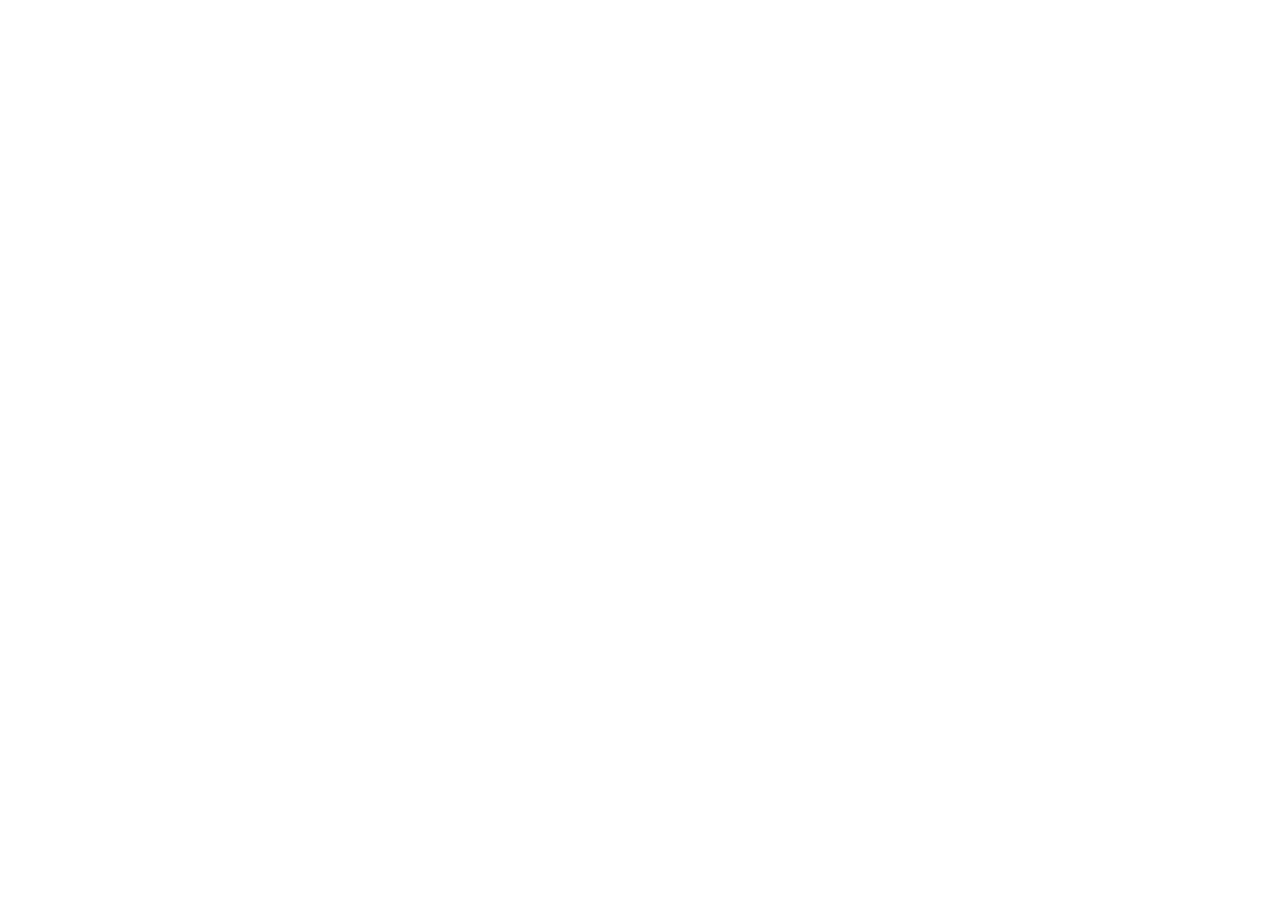
==== html/index.html @ 812bd892 "Initial commit" ====
<!DOCTYPE html>
<html lang="en">
<head>
    <meta charset="UTF-8">
    <meta name="viewport" content="width=device-width, initial-scale=1.0">
    <title>QBCore HUD - Settings Menu</title>
    <link href="https://fonts.googleapis.com/css2?family=Orbitron:wght@400;700;900&display=swap" rel="stylesheet">
    <link rel="stylesheet" href="https://cdnjs.cloudflare.com/ajax/libs/font-awesome/6.0.0/css/all.min.css">
    <style>
        * {
            margin: 0;
            padding: 0;
            box-sizing: border-box;
        }

        body {
            background: transparent;
            font-family: 'Orbitron', monospace;
            color: white;
            overflow: hidden;
            width: 100vw;
            height: 100vh;
            display: flex;
            justify-content: center;
            align-items: center;
        }

        /* Settings Menu Container */
        .settings-menu {
            width: 600px;
            height: 700px;
            background: linear-gradient(145deg, #0a0a0a, #1a1a1a);
            border: 3px solid transparent;
            border-radius: 20px;
            position: relative;
            box-shadow: 
                0 0 40px rgba(176, 38, 255, 0.5),
                inset 0 0 30px rgba(0, 255, 255, 0.1);
            animation: menuGlow 4s ease-in-out infinite alternate;
            overflow: hidden;
            display: none;
        }

        .settings-menu::before {
            content: '';
            position: absolute;
            top: -3px;
            left: -3px;
            right: -3px;
            bottom: -3px;
            background: linear-gradient(45deg, #B026FF, #0ff, #B026FF, #0ff);
            border-radius: 20px;
            z-index: -1;
            animation: borderShift 5s ease-in-out infinite;
        }

        @keyframes menuGlow {
            0% { box-shadow: 0 0 40px rgba(176, 38, 255, 0.5), inset 0 0 30px rgba(0, 255, 255, 0.1); }
            100% { box-shadow: 0 0 60px rgba(0, 255, 255, 0.7), inset 0 0 40px rgba(176, 38, 255, 0.2); }
        }

        @keyframes borderShift {
            0%, 100% { background: linear-gradient(45deg, #B026FF, #0ff, #B026FF, #0ff); }
            50% { background: linear-gradient(45deg, #0ff, #B026FF, #0ff, #B026FF); }
        }

        /* Header */
        .menu-header {
            padding: 25px 30px;
            border-bottom: 2px solid rgba(0, 255, 255, 0.3);
            display: flex;
            justify-content: space-between;
            align-items: center;
            background: linear-gradient(90deg, rgba(176, 38, 255, 0.1), transparent, rgba(0, 255, 255, 0.1));
            position: relative;
        }

        .menu-header::after {
            content: '';
            position: absolute;
            bottom: 0;
            left: -100%;
            width: 100%;
            height: 2px;
            background: linear-gradient(90deg, transparent, #0ff, transparent);
            animation: scanLine 3s linear infinite;
        }

        @keyframes scanLine {
            0% { left: -100%; }
            100% { left: 100%; }
        }

        .menu-title {
            font-size: 28px;
            font-weight: 900;
            letter-spacing: 3px;
            text-transform: uppercase;
            background: linear-gradient(45deg, #B026FF, #0ff);
            background-clip: text;
            -webkit-background-clip: text;
            -webkit-text-fill-color: transparent;
            text-shadow: 0 0 20px rgba(176, 38, 255, 0.8);
        }

        .close-btn {
            background: transparent;
            border: 2px solid #ff4444;
            color: #ff4444;
            width: 45px;
            height: 45px;
            border-radius: 10px;
            cursor: pointer;
            font-size: 18px;
            transition: all 0.3s ease;
            display: flex;
            align-items: center;
            justify-content: center;
        }

        .close-btn:hover {
            background: #ff4444;
            color: white;
            box-shadow: 0 0 20px rgba(255, 68, 68, 0.6);
            transform: scale(1.1);
        }

        /* Menu Content */
        .menu-content {
            padding: 25px 30px;
            height: 520px;
            overflow-y: auto;
        }

        /* Settings Sections */
        .settings-section {
            margin-bottom: 30px;
            padding: 20px;
            background: rgba(0, 0, 0, 0.3);
            border: 1px solid rgba(176, 38, 255, 0.2);
            border-radius: 15px;
            position: relative;
            transition: all 0.3s ease;
        }

        .settings-section:hover {
            border-color: rgba(176, 38, 255, 0.5);
            box-shadow: 0 0 15px rgba(176, 38, 255, 0.2);
        }

        .section-title {
            font-size: 18px;
            font-weight: 700;
            color: #0ff;
            text-transform: uppercase;
            letter-spacing: 2px;
            margin-bottom: 15px;
            text-shadow: 0 0 10px #0ff;
            display: flex;
            align-items: center;
            gap: 10px;
        }

        .section-title i {
            font-size: 20px;
            color: #B026FF;
        }

        /* Setting Items */
        .setting-item {
            display: flex;
            justify-content: space-between;
            align-items: center;
            padding: 12px 0;
            border-bottom: 1px solid rgba(255, 255, 255, 0.1);
        }

        .setting-item:last-child {
            border-bottom: none;
        }

        .setting-label {
            font-size: 14px;
            color: #fff;
            font-weight: 500;
            text-transform: uppercase;
            letter-spacing: 1px;
        }

        .setting-description {
            font-size: 11px;
            color: rgba(255, 255, 255, 0.6);
            margin-top: 3px;
        }

        /* Toggle Switch */
        .toggle-switch {
            position: relative;
            width: 60px;
            height: 30px;
            background: rgba(255, 255, 255, 0.1);
            border-radius: 15px;
            cursor: pointer;
            transition: all 0.3s ease;
            border: 2px solid rgba(255, 255, 255, 0.2);
        }

        .toggle-switch.active {
            background: linear-gradient(45deg, #B026FF, #0ff);
            border-color: #0ff;
            box-shadow: 0 0 15px rgba(0, 255, 255, 0.4);
        }

        .toggle-slider {
            position: absolute;
            top: 2px;
            left: 2px;
            width: 22px;
            height: 22px;
            background: white;
            border-radius: 50%;
            transition: all 0.3s ease;
            box-shadow: 0 2px 4px rgba(0, 0, 0, 0.2);
        }

        .toggle-switch.active .toggle-slider {
            transform: translateX(28px);
            box-shadow: 0 0 10px rgba(255, 255, 255, 0.8);
        }

        /* Dropdown Select */
        .custom-select {
            position: relative;
            min-width: 150px;
        }

        .select-button {
            background: linear-gradient(145deg, #1a1a1a, #0a0a0a);
            border: 2px solid #B026FF;
            color: white;
            padding: 8px 15px;
            border-radius: 8px;
            cursor: pointer;
            font-family: 'Orbitron', monospace;
            font-size: 12px;
            text-transform: uppercase;
            letter-spacing: 1px;
            transition: all 0.3s ease;
            display: flex;
            justify-content: space-between;
            align-items: center;
            gap: 10px;
        }

        .select-button:hover {
            border-color: #0ff;
            box-shadow: 0 0 15px rgba(0, 255, 255, 0.3);
        }

        .select-dropdown {
            position: absolute;
            top: 100%;
            left: 0;
            right: 0;
            background: linear-gradient(145deg, #1a1a1a, #0a0a0a);
            border: 2px solid #B026FF;
            border-radius: 8px;
            margin-top: 5px;
            z-index: 1000;
            display: none;
            max-height: 200px;
            overflow-y: auto;
        }

        .select-dropdown.open {
            display: block;
            animation: dropdownSlide 0.3s ease;
        }

        @keyframes dropdownSlide {
            from { opacity: 0; transform: translateY(-10px); }
            to { opacity: 1; transform: translateY(0); }
        }

        .select-option {
            padding: 10px 15px;
            color: white;
            cursor: pointer;
            font-size: 12px;
            text-transform: uppercase;
            letter-spacing: 1px;
            transition: all 0.3s ease;
            border-bottom: 1px solid rgba(255, 255, 255, 0.1);
        }

        .select-option:last-child {
            border-bottom: none;
        }

        .select-option:hover {
            background: rgba(176, 38, 255, 0.2);
            color: #0ff;
        }

        .select-option.selected {
            background: linear-gradient(45deg, #B026FF, #0ff);
            color: white;
        }

        /* Slider */
        .range-slider {
            position: relative;
            width: 150px;
            height: 6px;
            background: rgba(255, 255, 255, 0.1);
            border-radius: 3px;
            overflow: hidden;
        }

        .range-input {
            -webkit-appearance: none;
            width: 100%;
            height: 6px;
            background: transparent;
            outline: none;
            position: relative;
            z-index: 2;
        }

        .range-input::-webkit-slider-thumb {
            -webkit-appearance: none;
            width: 18px;
            height: 18px;
            background: linear-gradient(45deg, #B026FF, #0ff);
            border-radius: 50%;
            cursor: pointer;
            box-shadow: 0 0 10px rgba(176, 38, 255, 0.6);
        }

        .range-fill {
            position: absolute;
            top: 0;
            left: 0;
            height: 100%;
            background: linear-gradient(45deg, #B026FF, #0ff);
            transition: width 0.3s ease;
            border-radius: 3px;
        }

        .range-value {
            position: absolute;
            top: -25px;
            left: 50%;
            transform: translateX(-50%);
            font-size: 10px;
            color: #0ff;
            font-weight: 700;
        }

        /* Action Buttons */
        .action-buttons {
            display: flex;
            gap: 15px;
            justify-content: center;
            padding: 20px 0;
            border-top: 2px solid rgba(176, 38, 255, 0.3);
            margin-top: 20px;
        }

        .action-btn {
            background: linear-gradient(145deg, #1a1a1a, #0a0a0a);
            border: 2px solid #B026FF;
            color: white;
            padding: 12px 25px;
            border-radius: 10px;
            cursor: pointer;
            font-family: 'Orbitron', monospace;
            font-size: 12px;
            text-transform: uppercase;
            letter-spacing: 1px;
            font-weight: 700;
            transition: all 0.3s ease;
            min-width: 120px;
        }

        .action-btn:hover {
            border-color: #0ff;
            box-shadow: 0 0 20px rgba(0, 255, 255, 0.4);
            transform: translateY(-2px);
        }

        .action-btn.primary {
            background: linear-gradient(45deg, #B026FF, #0ff);
            border-color: transparent;
        }

        .action-btn.primary:hover {
            box-shadow: 0 0 25px rgba(176, 38, 255, 0.6);
            transform: translateY(-3px) scale(1.05);
        }

        /* Scrollbar Styling */
        .menu-content::-webkit-scrollbar {
            width: 8px;
        }

        .menu-content::-webkit-scrollbar-track {
            background: rgba(0, 0, 0, 0.3);
            border-radius: 4px;
        }

        .menu-content::-webkit-scrollbar-thumb {
            background: linear-gradient(45deg, #B026FF, #0ff);
            border-radius: 4px;
        }

        .menu-content::-webkit-scrollbar-thumb:hover {
            background: linear-gradient(45deg, #0ff, #B026FF);
        }

        /* Hidden State */
        .hidden {
            display: none !important;
        }

        /* Responsive Design */
        @media (max-width: 700px) {
            .settings-menu {
                width: 90vw;
                height: 80vh;
            }
            
            .menu-header {
                padding: 20px 25px;
            }
            
            .menu-content {
                padding: 20px 25px;
                height: calc(80vh - 180px);
            }
        }

        @media (max-width: 600px) {
            .setting-item {
                flex-direction: column;
                align-items: flex-start;
                gap: 10px;
            }
            
            .action-buttons {
                flex-direction: column;
            }
        }
    </style>
</head>
<body>
    <div class="settings-menu" id="settingsMenu">
        <!-- Header -->
        <div class="menu-header">
            <div class="menu-title">
                <i class="fas fa-cogs"></i> HUD Settings
            </div>
            <button class="close-btn" id="closeBtn">
                <i class="fas fa-times"></i>
            </button>
        </div>

        <!-- Menu Content -->
        <div class="menu-content">
            <!-- HUD Modules Section -->
            <div class="settings-section">
                <div class="section-title">
                    <i class="fas fa-th-large"></i>
                    HUD Modules
                </div>
                
                <div class="setting-item">
                    <div>
                        <div class="setting-label">Health Display</div>
                        <div class="setting-description">Show health, armor, hunger, thirst bars</div>
                    </div>
                    <div class="toggle-switch active" data-setting="health">
                        <div class="toggle-slider"></div>
                    </div>
                </div>

                <div class="setting-item">
                    <div>
                        <div class="setting-label">Status Icons</div>
                        <div class="setting-description">Voice, radio, armed status indicators</div>
                    </div>
                    <div class="toggle-switch active" data-setting="status">
                        <div class="toggle-slider"></div>
                    </div>
                </div>

                <div class="setting-item">
                    <div>
                        <div class="setting-label">Time & Weather</div>
                        <div class="setting-description">Current time and weather display</div>
                    </div>
                    <div class="toggle-switch active" data-setting="time">
                        <div class="toggle-slider"></div>
                    </div>
                </div>

                <div class="setting-item">
                    <div>
                        <div class="setting-label">Minimap Interface</div>
                        <div class="setting-description">Location and status overview</div>
                    </div>
                    <div class="toggle-switch active" data-setting="minimap">
                        <div class="toggle-slider"></div>
                    </div>
                </div>

                <div class="setting-item">
                    <div>
                        <div class="setting-label">GPS Navigation</div>
                        <div class="setting-description">GPS HUD with voice indicators</div>
                    </div>
                    <div class="toggle-switch active" data-setting="gps">
                        <div class="toggle-slider"></div>
                    </div>
                </div>
            </div>

            <!-- Appearance Section -->
            <div class="settings-section">
                <div class="section-title">
                    <i class="fas fa-palette"></i>
                    Appearance
                </div>

                <div class="setting-item">
                    <div>
                        <div class="setting-label">Theme</div>
                        <div class="setting-description">Choose HUD color scheme</div>
                    </div>
                    <div class="custom-select">
                        <div class="select-button" id="themeSelect">
                            <span>Neon Magenta</span>
                            <i class="fas fa-chevron-down"></i>
                        </div>
                        <div class="select-dropdown" id="themeDropdown">
                            <div class="select-option selected" data-value="neon-magenta">Neon Magenta</div>
                            <div class="select-option" data-value="neon-cyan">Neon Cyan</div>
                            <div class="select-option" data-value="synthwave">Synthwave</div>
                            <div class="select-option" data-value="matrix">Matrix Green</div>
                            <div class="select-option" data-value="classic">Classic Blue</div>
                        </div>
                    </div>
                </div>

                <div class="setting-item">
                    <div>
                        <div class="setting-label">HUD Scale</div>
                        <div class="setting-description">Overall size of HUD elements</div>
                    </div>
                    <div class="range-slider">
                        <input type="range" class="range-input" min="50" max="150" value="100" id="scaleSlider">
                        <div class="range-fill" style="width: 50%"></div>
                        <div class="range-value">100%</div>
                    </div>
                </div>

                <div class="setting-item">
                    <div>
                        <div class="setting-label">Opacity</div>
                        <div class="setting-description">Transparency of HUD elements</div>
                    </div>
                    <div class="range-slider">
                        <input type="range" class="range-input" min="30" max="100" value="90" id="opacitySlider">
                        <div class="range-fill" style="width: 85%"></div>
                        <div class="range-value">90%</div>
                    </div>
                </div>
            </div>

            <!-- Position Section -->
            <div class="settings-section">
                <div class="section-title">
                    <i class="fas fa-arrows-alt"></i>
                    Position
                </div>

                <div class="setting-item">
                    <div>
                        <div class="setting-label">GPS HUD Position</div>
                        <div class="setting-description">Where to display GPS navigation</div>
                    </div>
                    <div class="custom-select">
                        <div class="select-button" id="gpsPositionSelect">
                            <span>Bottom Left</span>
                            <i class="fas fa-chevron-down"></i>
                        </div>
                        <div class="select-dropdown" id="gpsPositionDropdown">
                            <div class="select-option selected" data-value="bottom-left">Bottom Left</div>
                            <div class="select-option" data-value="bottom-right">Bottom Right</div>
                            <div class="select-option" data-value="top-left">Top Left</div>
                            <div class="select-option" data-value="top-right">Top Right</div>
                        </div>
                    </div>
                </div>

                <div class="setting-item">
                    <div>
                        <div class="setting-label">Minimap Position</div>
                        <div class="setting-description">Where to display minimap interface</div>
                    </div>
                    <div class="custom-select">
                        <div class="select-button" id="minimapPositionSelect">
                            <span>Bottom Left</span>
                            <i class="fas fa-chevron-down"></i>
                        </div>
                        <div class="select-dropdown" id="minimapPositionDropdown">
                            <div class="select-option selected" data-value="bottom-left">Bottom Left</div>
                            <div class="select-option" data-value="bottom-right">Bottom Right</div>
                            <div class="select-option" data-value="top-left">Top Left</div>
                            <div class="select-option" data-value="top-right">Top Right</div>
                        </div>
                    </div>
                </div>
            </div>

            <!-- Performance Section -->
            <div class="settings-section">
                <div class="section-title">
                    <i class="fas fa-tachometer-alt"></i>
                    Performance
                </div>

                <div class="setting-item">
                    <div>
                        <div class="setting-label">Performance Mode</div>
                        <div class="setting-description">Reduce animations for better FPS</div>
                    </div>
                    <div class="toggle-switch" data-setting="performance">
                        <div class="toggle-slider"></div>
                    </div>
                </div>

                <div class="setting-item">
                    <div>
                        <div class="setting-label">Reduced Effects</div>
                        <div class="setting-description">Disable glow and scan effects</div>
                    </div>
                    <div class="toggle-switch" data-setting="reduced-effects">
                        <div class="toggle-slider"></div>
                    </div>
                </div>
            </div>
        </div>

        <!-- Action Buttons -->
        <div class="action-buttons">
            <button class="action-btn" id="resetBtn">
                <i class="fas fa-undo"></i> Reset to Default
            </button>
            <button class="action-btn primary" id="saveBtn">
                <i class="fas fa-save"></i> Save Settings
            </button>
        </div>
    </div>

    <script>
        // HUD Settings Controller
        class HUDSettingsController {
            constructor() {
                this.settings = {
                    modules: {
                        health: true,
                        status: true,
                        time: true,
                        minimap: true,
                        gps: true
                    },
                    theme: 'neon-magenta',
                    scale: 100,
                    opacity: 90,
                    positions: {
                        gps: 'bottom-left',
                        minimap: 'bottom-left'
                    },
                    performance: {
                        performanceMode: false,
                        reducedEffects: false
                    }
                };
                
                this.init();
            }
            
            init() {
                this.setupEventListeners();
                this.loadSettings();
                this.updateUI();
            }
            
            setupEventListeners() {
                // Close button
                document.getElementById('closeBtn').addEventListener('click', () => {
                    this.closeMenu();
                });
                
                // Toggle switches
                document.querySelectorAll('.toggle-switch').forEach(toggle => {
                    toggle.addEventListener('click', () => {
                        this.toggleSetting(toggle);
                    });
                });
                
                // Custom selects
                this.setupCustomSelects();
                
                // Range sliders
                this.setupRangeSliders();
                
                // Action buttons
                document.getElementById('saveBtn').addEventListener('click', () => {
                    this.saveSettings();
                });
                
                document.getElementById('resetBtn').addEventListener('click', () => {
                    this.resetSettings();
                });
                
                // FiveM events
                window.addEventListener('message', (event) => {
                    this.handleMessage(event.data);
                });
                
                // Close on ESC
                document.addEventListener('keydown', (event) => {
                    if (event.key === 'Escape') {
                        this.closeMenu();
                    }
                });
            }
            
            setupCustomSelects() {
                document.querySelectorAll('.custom-select').forEach(select => {
                    const button = select.querySelector('.select-button');
                    const dropdown = select.querySelector('.select-dropdown');
                    
                    button.addEventListener('click', () => {
                        dropdown.classList.toggle('open');
                    });
                    
                    dropdown.querySelectorAll('.select-option').forEach(option => {
                        option.addEventListener('click', () => {
                            this.selectOption(select, option);
                        });
                    });
                });
                
                // Close dropdowns when clicking outside
                document.addEventListener('click', (event) => {
                    if (!event.target.closest('.custom-select')) {
                        document.querySelectorAll('.select-dropdown').forEach(dropdown => {
                            dropdown.classList.remove('open');
                        });
                    }
                });
            }
            
            setupRangeSliders() {
                document.querySelectorAll('.range-slider').forEach(slider => {
                    const input = slider.querySelector('.range-input');
                    const fill = slider.querySelector('.range-fill');
                    const value = slider.querySelector('.range-value');
                    
                    input.addEventListener('input', () => {
                        const percent = ((input.value - input.min) / (input.max - input.min)) * 100;
                        fill.style.width = percent + '%';
                        value.textContent = input.value + '%';
                        value.style.left = percent + '%';
                        
                        // Update settings
                        if (input.id === 'scaleSlider') {
                            this.settings.scale = parseInt(input.value);
                        } else if (input.id === 'opacitySlider') {
                            this.settings.opacity = parseInt(input.value);
                        }
                    });
                });
            }
            
            toggleSetting(toggle) {
                const setting = toggle.dataset.setting;
                const isActive = toggle.classList.contains('active');
                
                if (isActive) {
                    toggle.classList.remove('active');
                } else {
                    toggle.classList.add('active');
                }
                
                // Update settings object
                if (this.settings.modules.hasOwnProperty(setting)) {
                    this.settings.modules[setting] = !isActive;
                } else if (this.settings.performance.hasOwnProperty(setting)) {
                    this.settings.performance[setting] = !isActive;
                } else {
                    this.settings.performance[setting.replace('-', '')] = !isActive;
                }
            }
            
            selectOption(select, option) {
                const selectId = select.querySelector('.select-button').id;
                const value = option.dataset.value;
                const text = option.textContent;
                
                // Update UI
                select.querySelector('.select-button span').textContent = text;
                select.querySelectorAll('.select-option').forEach(opt => {
                    opt.classList.remove('selected');
                });
                option.classList.add('selected');
                select.querySelector('.select-dropdown').classList.remove('open');
                
                // Update settings
                if (selectId === 'themeSelect') {
                    this.settings.theme = value;
                } else if (selectId === 'gpsPositionSelect') {
                    this.settings.positions.gps = value;
                } else if (selectId === 'minimapPositionSelect') {
                    this.settings.positions.minimap = value;
                }
            }
            
            handleMessage(data) {
                switch(data.action) {
                    case 'openSettings':
                        this.openMenu();
                        break;
                    case 'closeSettings':
                        this.closeMenu();
                        break;
                    case 'loadSettings':
                        this.settings = { ...this.settings, ...data.settings };
                        this.updateUI();
                        break;
                }
            }
            
            openMenu() {
                const menu = document.getElementById('settingsMenu');
                menu.style.display = 'block';
                document.body.style.cursor = 'auto';
            }
            
            closeMenu() {
                const menu = document.getElementById('settingsMenu');
                menu.style.display = 'none';
                this.postToFiveM({ action: 'closeSettings' });
            }
            
            saveSettings() {
                this.postToFiveM({ 
                    action: 'saveSettings', 
                    settings: this.settings 
                });
                
                // Show save confirmation
                const saveBtn = document.getElementById('saveBtn');
                const originalText = saveBtn.innerHTML;
                saveBtn.innerHTML = '<i class="fas fa-check"></i> Saved!';
                saveBtn.style.background = 'linear-gradient(45deg, #00ff41, #66bb6a)';
                
                setTimeout(() => {
                    saveBtn.innerHTML = originalText;
                    saveBtn.style.background = 'linear-gradient(45deg, #B026FF, #0ff)';
                }, 2000);
            }
            
            resetSettings() {
                // Reset to defaults
                this.settings = {
                    modules: {
                        health: true,
                        status: true,
                        time: true,
                        minimap: true,
                        gps: true
                    },
                    theme: 'neon-magenta',
                    scale: 100,
                    opacity: 90,
                    positions: {
                        gps: 'bottom-left',
                        minimap: 'bottom-left'
                    },
                    performance: {
                        performanceMode: false,
                        reducedEffects: false
                    }
                };
                
                this.updateUI();
                this.postToFiveM({ action: 'resetSettings' });
            }
            
            updateUI() {
                // Update toggles
                Object.entries(this.settings.modules).forEach(([key, value]) => {
                    const toggle = document.querySelector(`[data-setting="${key}"]`);
                    if (toggle) {
                        toggle.classList.toggle('active', value);
                    }
                });
                
                Object.entries(this.settings.performance).forEach(([key, value]) => {
                    const toggle = document.querySelector(`[data-setting="${key}"], [data-setting="${key.replace(/([A-Z])/g, '-$1').toLowerCase()}"]`);
                    if (toggle) {
                        toggle.classList.toggle('active', value);
                    }
                });
                
                // Update selects
                this.updateSelect('themeSelect', this.settings.theme);
                this.updateSelect('gpsPositionSelect', this.settings.positions.gps);
                this.updateSelect('minimapPositionSelect', this.settings.positions.minimap);
                
                // Update sliders
                this.updateSlider('scaleSlider', this.settings.scale);
                this.updateSlider('opacitySlider', this.settings.opacity);
            }
            
            updateSelect(selectId, value) {
                const select = document.getElementById(selectId).closest('.custom-select');
                const option = select.querySelector(`[data-value="${value}"]`);
                if (option) {
                    this.selectOption(select, option);
                }
            }
            
            updateSlider(sliderId, value) {
                const slider = document.getElementById(sliderId);
                if (slider) {
                    slider.value = value;
                    slider.dispatchEvent(new Event('input'));
                }
            }
            
            loadSettings() {
                this.postToFiveM({ action: 'getSettings' });
            }
            
            postToFiveM(data) {
                if (window.fetch) {
                    fetch(`https://${this.getResourceName()}/hudSettings`, {
                        method: 'POST',
                        headers: {
                            'Content-Type': 'application/json',
                        },
                        body: JSON.stringify(data)
                    }).catch(() => {}); // Ignore fetch errors in NUI
                }
            }
            
            getResourceName() {
                return window.location.hostname === 'nui-game-internal' ? 'qb-hud' : 'qb-hud';
            }
        }

        // Initialize Settings Controller
        const hudSettings = new HUDSettingsController();

        // Export for external access
        window.hudSettingsController = hudSettings;
    </script>
</body>
</html>
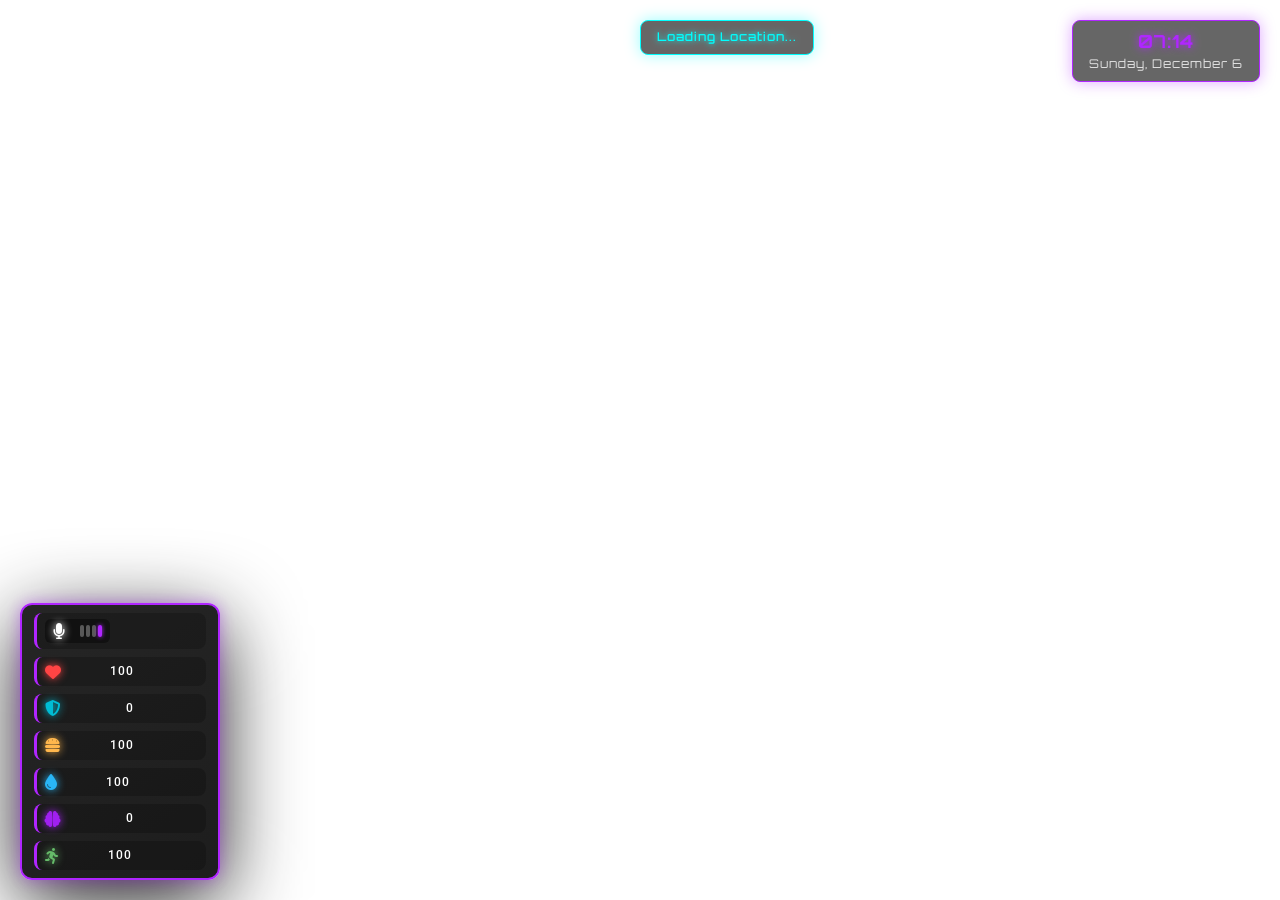
==== commit dc1da6a6: "0" ====
--- a/html/index.html
+++ b/html/index.html
@@ -3,688 +3,595 @@
 <head>
     <meta charset="UTF-8">
     <meta name="viewport" content="width=device-width, initial-scale=1.0">
-    <title>QBCore HUD - Settings Menu</title>
-    <link href="https://fonts.googleapis.com/css2?family=Orbitron:wght@400;700;900&display=swap" rel="stylesheet">
-    <link rel="stylesheet" href="https://cdnjs.cloudflare.com/ajax/libs/font-awesome/6.0.0/css/all.min.css">
+    <title>QBCore HUD - Neon Interface</title>
+    
+    <!-- Google Fonts -->
+    <link href="https://fonts.googleapis.com/css2?family=Orbitron:wght@400;700;900&family=Roboto:wght@300;400;500;700&display=swap" rel="stylesheet">
+    
+    <!-- FontAwesome Icons -->
+    <link rel="stylesheet" href="https://cdnjs.cloudflare.com/ajax/libs/font-awesome/6.4.0/css/all.min.css">
+    
+    <!-- Main Stylesheet -->
     <style>
-        * {
+        /* ================================================================
+           DESIGN-DNA IMPLEMENTATION - NEON SYSTEM
+           ================================================================ */
+        
+        :root {
+            /* Primary Color Scheme - Neon Magenta */
+            --primary: #B026FF;
+            --secondary: #0ff;
+            --accent: #FFD700;
+            --background: #1a1a1a;
+            --background-dark: #111;
+            --text-primary: #fff;
+            --text-secondary: #e0e0e0;
+            
+            /* Status Colors */
+            --health: #ff4444;
+            --armor: #00bcd4;
+            --hunger: #ffb74d;
+            --thirst: #29b6f6;
+            --stress: #a020f0;
+            --stamina: #66bb6a;
+            
+            /* Glow Effects */
+            --glow-primary: 0 0 15px rgba(176, 38, 255, 0.4);
+            --glow-secondary: 0 0 15px rgba(0, 255, 255, 0.4);
+            --glow-health: 0 0 10px rgba(255, 68, 68, 0.4);
+            --glow-armor: 0 0 10px rgba(0, 188, 212, 0.4);
+            
+            /* Animation Settings */
+            --transition-speed: 0.3s;
+            --scan-duration: 6s;
+            --hover-scale: 1.05;
+            --hover-translate: -2px;
+            
+            /* Layout */
+            --border-radius: 12px;
+            --padding: 8px 12px;
+            --margin: 12px;
+            --shadow: 0 20px 80px rgba(0, 0, 0, 0.9);
+        }
+        
+        /* Theme Variations */
+        .theme-neon-cyan {
+            --primary: #0ff;
+            --secondary: #B026FF;
+            --glow-primary: 0 0 15px rgba(0, 255, 255, 0.4);
+            --glow-secondary: 0 0 15px rgba(176, 38, 255, 0.4);
+        }
+        
+        .theme-synthwave {
+            --primary: #ff0080;
+            --secondary: #00ffff;
+            --accent: #ffff00;
+            --background: #1a0a1a;
+            --background-dark: #110511;
+        }
+        
+        .theme-classic {
+            --primary: #007acc;
+            --secondary: #666;
+            --accent: #ffa500;
+            --background: #2d2d2d;
+            --background-dark: #1e1e1e;
+        }
+        
+        /* ================================================================
+           BASE RESET & LAYOUT
+           ================================================================ */
+        
+        *, *::before, *::after {
+            box-sizing: border-box;
             margin: 0;
             padding: 0;
-            box-sizing: border-box;
-        }
-
-        body {
+        }
+        
+        html, body {
+            height: 100vh;
+            width: 100vw;
+            overflow: hidden;
+            font-family: 'Orbitron', sans-serif;
             background: transparent;
-            font-family: 'Orbitron', monospace;
-            color: white;
-            overflow: hidden;
+            user-select: none;
+            -webkit-user-select: none;
+            color: var(--text-primary);
+            font-size: 14px;
+            line-height: 1.4;
+        }
+        
+        #hud-container {
+            position: fixed;
+            top: 0;
+            left: 0;
             width: 100vw;
             height: 100vh;
+            pointer-events: none;
+            z-index: 1000;
+            font-weight: 400;
+            letter-spacing: 1px;
+        }
+        
+        #hud-container * {
+            pointer-events: auto;
+        }
+        
+        /* ================================================================
+           MODULE POSITIONING SYSTEM
+           ================================================================ */
+        
+        .module {
+            position: absolute;
+            transition: all var(--transition-speed) ease;
+            z-index: 1001;
+            opacity: 1;
+            transform: scale(1);
+        }
+        
+        .module.hidden {
+            opacity: 0;
+            transform: scale(0.8);
+            pointer-events: none;
+        }
+        
+        .module.visible {
+            opacity: 1;
+            transform: scale(1);
+        }
+        
+        /* Position Classes */
+        .pos-top-left { top: 20px; left: 20px; }
+        .pos-top-center { top: 20px; left: 50%; transform: translateX(-50%); }
+        .pos-top-right { top: 20px; right: 20px; }
+        .pos-middle-left { top: 50%; left: 20px; transform: translateY(-50%); }
+        .pos-middle-center { top: 50%; left: 50%; transform: translate(-50%, -50%); }
+        .pos-middle-right { top: 50%; right: 20px; transform: translateY(-50%); }
+        .pos-bottom-left { bottom: 20px; left: 20px; }
+        .pos-bottom-center { bottom: 20px; left: 50%; transform: translateX(-50%); }
+        .pos-bottom-right { bottom: 20px; right: 20px; }
+        
+        /* ================================================================
+           NEON UI COMPONENTS
+           ================================================================ */
+        
+        .neon-panel {
+            background: linear-gradient(145deg, rgba(26, 26, 26, 0.95), rgba(17, 17, 17, 0.95));
+            border: 2px solid var(--primary);
+            border-radius: var(--border-radius);
+            box-shadow: var(--glow-primary), var(--shadow);
+            backdrop-filter: blur(10px);
+            padding: var(--padding);
+            transition: all var(--transition-speed) ease;
+        }
+        
+        .neon-panel:hover {
+            transform: translateY(var(--hover-translate)) scale(var(--hover-scale));
+            box-shadow: 0 0 25px rgba(176, 38, 255, 0.6), var(--shadow);
+        }
+        
+        .neon-text {
+            color: var(--primary);
+            text-shadow: 0 0 10px var(--primary);
+            text-transform: uppercase;
+            letter-spacing: 1px;
+            font-weight: 700;
+        }
+        
+        .neon-glow {
+            box-shadow: var(--glow-primary);
+        }
+        
+        /* Scanning Animation */
+        .scan-line {
+            position: absolute;
+            top: 0;
+            bottom: 0;
+            left: -100%;
+            width: 2px;
+            background: linear-gradient(90deg, transparent, var(--primary), transparent);
+            animation: scan var(--scan-duration) infinite;
+            z-index: 10;
+        }
+        
+        @keyframes scan {
+            0% { left: -100%; }
+            100% { left: 100%; }
+        }
+        
+        /* Status Bar System */
+        .status-bar {
+            position: relative;
+            height: 6px;
+            background: rgba(0, 0, 0, 0.3);
+            border-radius: 3px;
+            overflow: hidden;
+            margin: 4px 0;
+        }
+        
+        .status-fill {
+            height: 100%;
+            background: linear-gradient(90deg, var(--primary), var(--secondary));
+            border-radius: 3px;
+            transition: width var(--transition-speed) ease;
+            box-shadow: 0 0 6px rgba(176, 38, 255, 0.5);
+        }
+        
+        /* Icon Styles */
+        .status-icon {
+            font-size: 16px;
+            margin-right: 8px;
+            filter: drop-shadow(0 0 4px currentColor);
+            transition: all var(--transition-speed) ease;
+        }
+        
+        .status-icon:hover {
+            transform: scale(1.1);
+            filter: drop-shadow(0 0 8px currentColor);
+        }
+        
+        /* Color Variants */
+        .health-color { color: var(--health); }
+        .armor-color { color: var(--armor); }
+        .hunger-color { color: var(--hunger); }
+        .thirst-color { color: var(--thirst); }
+        .stress-color { color: var(--stress); }
+        .stamina-color { color: var(--stamina); }
+        
+        /* Pulse Animation for Low Values */
+        .pulse-warning {
+            animation: pulse-glow 1.5s infinite;
+        }
+        
+        @keyframes pulse-glow {
+            0%, 100% { opacity: 1; }
+            50% { opacity: 0.4; }
+        }
+        
+        /* ================================================================
+           GPS HUD SPECIFIC STYLES
+           ================================================================ */
+        
+        #gps-hud {
             display: flex;
-            justify-content: center;
+            flex-direction: column;
+            gap: 8px;
+            min-width: 200px;
+        }
+        
+        .status-row {
+            display: flex;
             align-items: center;
-        }
-
-        /* Settings Menu Container */
-        .settings-menu {
-            width: 600px;
-            height: 700px;
-            background: linear-gradient(145deg, #0a0a0a, #1a1a1a);
-            border: 3px solid transparent;
-            border-radius: 20px;
-            position: relative;
-            box-shadow: 
-                0 0 40px rgba(176, 38, 255, 0.5),
-                inset 0 0 30px rgba(0, 255, 255, 0.1);
-            animation: menuGlow 4s ease-in-out infinite alternate;
-            overflow: hidden;
-            display: none;
-        }
-
-        .settings-menu::before {
-            content: '';
-            position: absolute;
-            top: -3px;
-            left: -3px;
-            right: -3px;
-            bottom: -3px;
-            background: linear-gradient(45deg, #B026FF, #0ff, #B026FF, #0ff);
-            border-radius: 20px;
-            z-index: -1;
-            animation: borderShift 5s ease-in-out infinite;
-        }
-
-        @keyframes menuGlow {
-            0% { box-shadow: 0 0 40px rgba(176, 38, 255, 0.5), inset 0 0 30px rgba(0, 255, 255, 0.1); }
-            100% { box-shadow: 0 0 60px rgba(0, 255, 255, 0.7), inset 0 0 40px rgba(176, 38, 255, 0.2); }
-        }
-
-        @keyframes borderShift {
-            0%, 100% { background: linear-gradient(45deg, #B026FF, #0ff, #B026FF, #0ff); }
-            50% { background: linear-gradient(45deg, #0ff, #B026FF, #0ff, #B026FF); }
-        }
-
-        /* Header */
-        .menu-header {
-            padding: 25px 30px;
-            border-bottom: 2px solid rgba(0, 255, 255, 0.3);
+            gap: 12px;
+            padding: 6px 8px;
+            background: rgba(0, 0, 0, 0.2);
+            border-radius: 8px;
+            border-left: 3px solid var(--primary);
+        }
+        
+        .status-value {
+            font-family: 'Roboto', sans-serif;
+            font-weight: 500;
+            min-width: 40px;
+            text-align: right;
+        }
+        
+        /* Voice Indicator */
+        .voice-indicator {
+            display: flex;
+            align-items: center;
+            gap: 6px;
+            background: rgba(0, 0, 0, 0.4);
+            padding: 4px 8px;
+            border-radius: 6px;
+        }
+        
+        .voice-level {
+            display: flex;
+            gap: 2px;
+        }
+        
+        .voice-dot {
+            width: 4px;
+            height: 12px;
+            background: rgba(255, 255, 255, 0.3);
+            border-radius: 2px;
+            transition: background var(--transition-speed) ease;
+        }
+        
+        .voice-dot.active {
+            background: var(--primary);
+            box-shadow: 0 0 4px var(--primary);
+        }
+        
+        /* ================================================================
+           TIME & LOCATION MODULES
+           ================================================================ */
+        
+        #time-module {
+            text-align: center;
+            background: rgba(0, 0, 0, 0.6);
+            border: 1px solid var(--primary);
+            border-radius: 8px;
+            padding: 8px 16px;
+            box-shadow: var(--glow-primary);
+        }
+        
+        .time-display {
+            font-size: 18px;
+            font-weight: 700;
+            color: var(--primary);
+            text-shadow: 0 0 8px var(--primary);
+        }
+        
+        .date-display {
+            font-size: 12px;
+            color: var(--text-secondary);
+            margin-top: 2px;
+        }
+        
+        #location-module {
+            text-align: center;
+            background: rgba(0, 0, 0, 0.6);
+            border: 1px solid var(--secondary);
+            border-radius: 8px;
+            padding: 8px 16px;
+            box-shadow: var(--glow-secondary);
+        }
+        
+        .location-text {
+            color: var(--secondary);
+            text-shadow: 0 0 6px var(--secondary);
+            font-weight: 500;
+        }
+        
+        /* ================================================================
+           SETTINGS MENU
+           ================================================================ */
+        
+        #settings-menu {
+            position: fixed;
+            top: 50%;
+            left: 50%;
+            transform: translate(-50%, -50%);
+            background: linear-gradient(145deg, rgba(26, 26, 26, 0.98), rgba(17, 17, 17, 0.98));
+            border: 2px solid var(--primary);
+            border-radius: var(--border-radius);
+            box-shadow: 0 0 30px rgba(176, 38, 255, 0.6), var(--shadow);
+            backdrop-filter: blur(15px);
+            padding: 20px;
+            min-width: 400px;
+            max-width: 600px;
+            max-height: 80vh;
+            overflow-y: auto;
+            z-index: 2000;
+            opacity: 0;
+            visibility: hidden;
+            transition: all var(--transition-speed) ease;
+        }
+        
+        #settings-menu.visible {
+            opacity: 1;
+            visibility: visible;
+        }
+        
+        .settings-header {
             display: flex;
             justify-content: space-between;
             align-items: center;
-            background: linear-gradient(90deg, rgba(176, 38, 255, 0.1), transparent, rgba(0, 255, 255, 0.1));
-            position: relative;
-        }
-
-        .menu-header::after {
-            content: '';
-            position: absolute;
-            bottom: 0;
-            left: -100%;
-            width: 100%;
-            height: 2px;
-            background: linear-gradient(90deg, transparent, #0ff, transparent);
-            animation: scanLine 3s linear infinite;
-        }
-
-        @keyframes scanLine {
-            0% { left: -100%; }
-            100% { left: 100%; }
-        }
-
-        .menu-title {
-            font-size: 28px;
-            font-weight: 900;
-            letter-spacing: 3px;
-            text-transform: uppercase;
-            background: linear-gradient(45deg, #B026FF, #0ff);
-            background-clip: text;
-            -webkit-background-clip: text;
-            -webkit-text-fill-color: transparent;
-            text-shadow: 0 0 20px rgba(176, 38, 255, 0.8);
-        }
-
-        .close-btn {
-            background: transparent;
-            border: 2px solid #ff4444;
-            color: #ff4444;
-            width: 45px;
-            height: 45px;
-            border-radius: 10px;
+            margin-bottom: 20px;
+            padding-bottom: 10px;
+            border-bottom: 1px solid var(--primary);
+        }
+        
+        .settings-title {
+            font-size: 20px;
+            font-weight: 700;
+            color: var(--primary);
+            text-shadow: 0 0 10px var(--primary);
+        }
+        
+        .close-button {
+            background: none;
+            border: 1px solid var(--primary);
+            color: var(--primary);
+            padding: 8px 12px;
+            border-radius: 6px;
             cursor: pointer;
-            font-size: 18px;
-            transition: all 0.3s ease;
-            display: flex;
-            align-items: center;
-            justify-content: center;
-        }
-
-        .close-btn:hover {
-            background: #ff4444;
-            color: white;
-            box-shadow: 0 0 20px rgba(255, 68, 68, 0.6);
-            transform: scale(1.1);
-        }
-
-        /* Menu Content */
-        .menu-content {
-            padding: 25px 30px;
-            height: 520px;
-            overflow-y: auto;
-        }
-
-        /* Settings Sections */
-        .settings-section {
-            margin-bottom: 30px;
-            padding: 20px;
-            background: rgba(0, 0, 0, 0.3);
-            border: 1px solid rgba(176, 38, 255, 0.2);
-            border-radius: 15px;
-            position: relative;
-            transition: all 0.3s ease;
-        }
-
-        .settings-section:hover {
-            border-color: rgba(176, 38, 255, 0.5);
-            box-shadow: 0 0 15px rgba(176, 38, 255, 0.2);
-        }
-
-        .section-title {
-            font-size: 18px;
-            font-weight: 700;
-            color: #0ff;
-            text-transform: uppercase;
-            letter-spacing: 2px;
-            margin-bottom: 15px;
-            text-shadow: 0 0 10px #0ff;
-            display: flex;
-            align-items: center;
-            gap: 10px;
-        }
-
-        .section-title i {
-            font-size: 20px;
-            color: #B026FF;
-        }
-
-        /* Setting Items */
-        .setting-item {
-            display: flex;
-            justify-content: space-between;
-            align-items: center;
-            padding: 12px 0;
-            border-bottom: 1px solid rgba(255, 255, 255, 0.1);
-        }
-
-        .setting-item:last-child {
-            border-bottom: none;
-        }
-
-        .setting-label {
-            font-size: 14px;
-            color: #fff;
-            font-weight: 500;
-            text-transform: uppercase;
-            letter-spacing: 1px;
-        }
-
-        .setting-description {
-            font-size: 11px;
-            color: rgba(255, 255, 255, 0.6);
-            margin-top: 3px;
-        }
-
-        /* Toggle Switch */
-        .toggle-switch {
-            position: relative;
-            width: 60px;
-            height: 30px;
-            background: rgba(255, 255, 255, 0.1);
-            border-radius: 15px;
-            cursor: pointer;
-            transition: all 0.3s ease;
-            border: 2px solid rgba(255, 255, 255, 0.2);
-        }
-
-        .toggle-switch.active {
-            background: linear-gradient(45deg, #B026FF, #0ff);
-            border-color: #0ff;
-            box-shadow: 0 0 15px rgba(0, 255, 255, 0.4);
-        }
-
-        .toggle-slider {
-            position: absolute;
-            top: 2px;
-            left: 2px;
-            width: 22px;
-            height: 22px;
-            background: white;
-            border-radius: 50%;
-            transition: all 0.3s ease;
-            box-shadow: 0 2px 4px rgba(0, 0, 0, 0.2);
-        }
-
-        .toggle-switch.active .toggle-slider {
-            transform: translateX(28px);
-            box-shadow: 0 0 10px rgba(255, 255, 255, 0.8);
-        }
-
-        /* Dropdown Select */
-        .custom-select {
-            position: relative;
-            min-width: 150px;
-        }
-
-        .select-button {
-            background: linear-gradient(145deg, #1a1a1a, #0a0a0a);
-            border: 2px solid #B026FF;
-            color: white;
-            padding: 8px 15px;
-            border-radius: 8px;
-            cursor: pointer;
-            font-family: 'Orbitron', monospace;
-            font-size: 12px;
-            text-transform: uppercase;
-            letter-spacing: 1px;
-            transition: all 0.3s ease;
-            display: flex;
-            justify-content: space-between;
-            align-items: center;
-            gap: 10px;
-        }
-
-        .select-button:hover {
-            border-color: #0ff;
-            box-shadow: 0 0 15px rgba(0, 255, 255, 0.3);
-        }
-
-        .select-dropdown {
-            position: absolute;
-            top: 100%;
-            left: 0;
-            right: 0;
-            background: linear-gradient(145deg, #1a1a1a, #0a0a0a);
-            border: 2px solid #B026FF;
-            border-radius: 8px;
-            margin-top: 5px;
-            z-index: 1000;
-            display: none;
-            max-height: 200px;
-            overflow-y: auto;
-        }
-
-        .select-dropdown.open {
-            display: block;
-            animation: dropdownSlide 0.3s ease;
-        }
-
-        @keyframes dropdownSlide {
-            from { opacity: 0; transform: translateY(-10px); }
+            transition: all var(--transition-speed) ease;
+        }
+        
+        .close-button:hover {
+            background: var(--primary);
+            color: var(--background);
+            box-shadow: 0 0 15px var(--primary);
+        }
+        
+        /* ================================================================
+           RESPONSIVE DESIGN
+           ================================================================ */
+        
+        @media (max-width: 1920px) {
+            .module { transform: scale(0.9); }
+        }
+        
+        @media (max-width: 1366px) {
+            .module { transform: scale(0.8); }
+            #hud-container { font-size: 12px; }
+        }
+        
+        @media (max-width: 1024px) {
+            .module { transform: scale(0.7); }
+            .pos-top-left, .pos-middle-left, .pos-bottom-left { left: 10px; }
+            .pos-top-right, .pos-middle-right, .pos-bottom-right { right: 10px; }
+        }
+        
+        /* ================================================================
+           ANIMATIONS & EFFECTS
+           ================================================================ */
+        
+        .fade-in {
+            animation: fadeIn var(--transition-speed) ease;
+        }
+        
+        .fade-out {
+            animation: fadeOut var(--transition-speed) ease;
+        }
+        
+        @keyframes fadeIn {
+            from { opacity: 0; transform: translateY(20px); }
             to { opacity: 1; transform: translateY(0); }
         }
-
-        .select-option {
-            padding: 10px 15px;
-            color: white;
-            cursor: pointer;
-            font-size: 12px;
-            text-transform: uppercase;
-            letter-spacing: 1px;
-            transition: all 0.3s ease;
-            border-bottom: 1px solid rgba(255, 255, 255, 0.1);
-        }
-
-        .select-option:last-child {
-            border-bottom: none;
-        }
-
-        .select-option:hover {
-            background: rgba(176, 38, 255, 0.2);
-            color: #0ff;
-        }
-
-        .select-option.selected {
-            background: linear-gradient(45deg, #B026FF, #0ff);
-            color: white;
-        }
-
-        /* Slider */
-        .range-slider {
-            position: relative;
-            width: 150px;
-            height: 6px;
-            background: rgba(255, 255, 255, 0.1);
-            border-radius: 3px;
-            overflow: hidden;
-        }
-
-        .range-input {
-            -webkit-appearance: none;
-            width: 100%;
-            height: 6px;
-            background: transparent;
-            outline: none;
-            position: relative;
-            z-index: 2;
-        }
-
-        .range-input::-webkit-slider-thumb {
-            -webkit-appearance: none;
-            width: 18px;
-            height: 18px;
-            background: linear-gradient(45deg, #B026FF, #0ff);
-            border-radius: 50%;
-            cursor: pointer;
-            box-shadow: 0 0 10px rgba(176, 38, 255, 0.6);
-        }
-
-        .range-fill {
-            position: absolute;
-            top: 0;
-            left: 0;
-            height: 100%;
-            background: linear-gradient(45deg, #B026FF, #0ff);
-            transition: width 0.3s ease;
-            border-radius: 3px;
-        }
-
-        .range-value {
-            position: absolute;
-            top: -25px;
-            left: 50%;
-            transform: translateX(-50%);
-            font-size: 10px;
-            color: #0ff;
-            font-weight: 700;
-        }
-
-        /* Action Buttons */
-        .action-buttons {
-            display: flex;
-            gap: 15px;
-            justify-content: center;
-            padding: 20px 0;
-            border-top: 2px solid rgba(176, 38, 255, 0.3);
-            margin-top: 20px;
-        }
-
-        .action-btn {
-            background: linear-gradient(145deg, #1a1a1a, #0a0a0a);
-            border: 2px solid #B026FF;
-            color: white;
-            padding: 12px 25px;
-            border-radius: 10px;
-            cursor: pointer;
-            font-family: 'Orbitron', monospace;
-            font-size: 12px;
-            text-transform: uppercase;
-            letter-spacing: 1px;
-            font-weight: 700;
-            transition: all 0.3s ease;
-            min-width: 120px;
-        }
-
-        .action-btn:hover {
-            border-color: #0ff;
-            box-shadow: 0 0 20px rgba(0, 255, 255, 0.4);
-            transform: translateY(-2px);
-        }
-
-        .action-btn.primary {
-            background: linear-gradient(45deg, #B026FF, #0ff);
-            border-color: transparent;
-        }
-
-        .action-btn.primary:hover {
-            box-shadow: 0 0 25px rgba(176, 38, 255, 0.6);
-            transform: translateY(-3px) scale(1.05);
-        }
-
-        /* Scrollbar Styling */
-        .menu-content::-webkit-scrollbar {
-            width: 8px;
-        }
-
-        .menu-content::-webkit-scrollbar-track {
-            background: rgba(0, 0, 0, 0.3);
-            border-radius: 4px;
-        }
-
-        .menu-content::-webkit-scrollbar-thumb {
-            background: linear-gradient(45deg, #B026FF, #0ff);
-            border-radius: 4px;
-        }
-
-        .menu-content::-webkit-scrollbar-thumb:hover {
-            background: linear-gradient(45deg, #0ff, #B026FF);
-        }
-
-        /* Hidden State */
-        .hidden {
-            display: none !important;
-        }
-
-        /* Responsive Design */
-        @media (max-width: 700px) {
-            .settings-menu {
-                width: 90vw;
-                height: 80vh;
-            }
-            
-            .menu-header {
-                padding: 20px 25px;
-            }
-            
-            .menu-content {
-                padding: 20px 25px;
-                height: calc(80vh - 180px);
-            }
-        }
-
-        @media (max-width: 600px) {
-            .setting-item {
-                flex-direction: column;
-                align-items: flex-start;
-                gap: 10px;
-            }
-            
-            .action-buttons {
-                flex-direction: column;
-            }
+        
+        @keyframes fadeOut {
+            from { opacity: 1; transform: translateY(0); }
+            to { opacity: 0; transform: translateY(-20px); }
+        }
+        
+        .glow-pulse {
+            animation: glowPulse 2s infinite;
+        }
+        
+        @keyframes glowPulse {
+            0%, 100% { box-shadow: var(--glow-primary); }
+            50% { box-shadow: 0 0 25px rgba(176, 38, 255, 0.8); }
+        }
+        
+        /* Disable animations on low-end mode */
+        .low-end-mode * {
+            animation: none !important;
+            transition: none !important;
+            box-shadow: none !important;
+            text-shadow: none !important;
         }
     </style>
 </head>
-<body>
-    <div class="settings-menu" id="settingsMenu">
-        <!-- Header -->
-        <div class="menu-header">
-            <div class="menu-title">
-                <i class="fas fa-cogs"></i> HUD Settings
+<body class="theme-neon-magenta">
+    <div id="hud-container">
+        <!-- GPS HUD Module (Main Interface) -->
+        <div id="gps-hud" class="module pos-bottom-left neon-panel visible">
+            <div class="scan-line"></div>
+            
+            <!-- Voice Indicator -->
+            <div class="status-row">
+                <div class="voice-indicator">
+                    <i class="fas fa-microphone status-icon"></i>
+                    <div class="voice-level">
+                        <div class="voice-dot"></div>
+                        <div class="voice-dot"></div>
+                        <div class="voice-dot"></div>
+                        <div class="voice-dot active"></div>
+                    </div>
+                </div>
             </div>
-            <button class="close-btn" id="closeBtn">
+            
+            <!-- Health Status -->
+            <div class="status-row">
+                <i class="fas fa-heart status-icon health-color"></i>
+                <div class="status-bar">
+                    <div class="status-fill health-color" style="width: 100%;"></div>
+                </div>
+                <span class="status-value">100</span>
+            </div>
+            
+            <!-- Armor Status -->
+            <div class="status-row">
+                <i class="fas fa-shield-alt status-icon armor-color"></i>
+                <div class="status-bar">
+                    <div class="status-fill armor-color" style="width: 0%;"></div>
+                </div>
+                <span class="status-value">0</span>
+            </div>
+            
+            <!-- Hunger Status -->
+            <div class="status-row">
+                <i class="fas fa-hamburger status-icon hunger-color"></i>
+                <div class="status-bar">
+                    <div class="status-fill hunger-color" style="width: 100%;"></div>
+                </div>
+                <span class="status-value">100</span>
+            </div>
+            
+            <!-- Thirst Status -->
+            <div class="status-row">
+                <i class="fas fa-tint status-icon thirst-color"></i>
+                <div class="status-bar">
+                    <div class="status-fill thirst-color" style="width: 100%;"></div>
+                </div>
+                <span class="status-value">100</span>
+            </div>
+            
+            <!-- Stress Status -->
+            <div class="status-row">
+                <i class="fas fa-brain status-icon stress-color"></i>
+                <div class="status-bar">
+                    <div class="status-fill stress-color" style="width: 0%;"></div>
+                </div>
+                <span class="status-value">0</span>
+            </div>
+            
+            <!-- Stamina Status -->
+            <div class="status-row">
+                <i class="fas fa-running status-icon stamina-color"></i>
+                <div class="status-bar">
+                    <div class="status-fill stamina-color" style="width: 100%;"></div>
+                </div>
+                <span class="status-value">100</span>
+            </div>
+        </div>
+        
+        <!-- Time Module -->
+        <div id="time-module" class="module pos-top-right visible">
+            <div class="time-display">00:00</div>
+            <div class="date-display">Monday, January 1st</div>
+        </div>
+        
+        <!-- Location Module -->
+        <div id="location-module" class="module pos-top-center visible">
+            <div class="location-text">Loading Location...</div>
+        </div>
+        
+        <!-- Vehicle Module (hidden by default) -->
+        <div id="vehicle-module" class="module pos-bottom-right neon-panel hidden">
+            <div class="scan-line"></div>
+            <!-- Vehicle content will be dynamically loaded -->
+        </div>
+    </div>
+    
+    <!-- Settings Menu -->
+    <div id="settings-menu" class="hidden">
+        <div class="settings-header">
+            <h2 class="settings-title neon-text">HUD SETTINGS</h2>
+            <button id="close-settings" class="close-button">
                 <i class="fas fa-times"></i>
             </button>
         </div>
-
-        <!-- Menu Content -->
-        <div class="menu-content">
-            <!-- HUD Modules Section -->
-            <div class="settings-section">
-                <div class="section-title">
-                    <i class="fas fa-th-large"></i>
-                    HUD Modules
-                </div>
-                
-                <div class="setting-item">
-                    <div>
-                        <div class="setting-label">Health Display</div>
-                        <div class="setting-description">Show health, armor, hunger, thirst bars</div>
-                    </div>
-                    <div class="toggle-switch active" data-setting="health">
-                        <div class="toggle-slider"></div>
-                    </div>
-                </div>
-
-                <div class="setting-item">
-                    <div>
-                        <div class="setting-label">Status Icons</div>
-                        <div class="setting-description">Voice, radio, armed status indicators</div>
-                    </div>
-                    <div class="toggle-switch active" data-setting="status">
-                        <div class="toggle-slider"></div>
-                    </div>
-                </div>
-
-                <div class="setting-item">
-                    <div>
-                        <div class="setting-label">Time & Weather</div>
-                        <div class="setting-description">Current time and weather display</div>
-                    </div>
-                    <div class="toggle-switch active" data-setting="time">
-                        <div class="toggle-slider"></div>
-                    </div>
-                </div>
-
-                <div class="setting-item">
-                    <div>
-                        <div class="setting-label">Minimap Interface</div>
-                        <div class="setting-description">Location and status overview</div>
-                    </div>
-                    <div class="toggle-switch active" data-setting="minimap">
-                        <div class="toggle-slider"></div>
-                    </div>
-                </div>
-
-                <div class="setting-item">
-                    <div>
-                        <div class="setting-label">GPS Navigation</div>
-                        <div class="setting-description">GPS HUD with voice indicators</div>
-                    </div>
-                    <div class="toggle-switch active" data-setting="gps">
-                        <div class="toggle-slider"></div>
-                    </div>
-                </div>
-            </div>
-
-            <!-- Appearance Section -->
-            <div class="settings-section">
-                <div class="section-title">
-                    <i class="fas fa-palette"></i>
-                    Appearance
-                </div>
-
-                <div class="setting-item">
-                    <div>
-                        <div class="setting-label">Theme</div>
-                        <div class="setting-description">Choose HUD color scheme</div>
-                    </div>
-                    <div class="custom-select">
-                        <div class="select-button" id="themeSelect">
-                            <span>Neon Magenta</span>
-                            <i class="fas fa-chevron-down"></i>
-                        </div>
-                        <div class="select-dropdown" id="themeDropdown">
-                            <div class="select-option selected" data-value="neon-magenta">Neon Magenta</div>
-                            <div class="select-option" data-value="neon-cyan">Neon Cyan</div>
-                            <div class="select-option" data-value="synthwave">Synthwave</div>
-                            <div class="select-option" data-value="matrix">Matrix Green</div>
-                            <div class="select-option" data-value="classic">Classic Blue</div>
-                        </div>
-                    </div>
-                </div>
-
-                <div class="setting-item">
-                    <div>
-                        <div class="setting-label">HUD Scale</div>
-                        <div class="setting-description">Overall size of HUD elements</div>
-                    </div>
-                    <div class="range-slider">
-                        <input type="range" class="range-input" min="50" max="150" value="100" id="scaleSlider">
-                        <div class="range-fill" style="width: 50%"></div>
-                        <div class="range-value">100%</div>
-                    </div>
-                </div>
-
-                <div class="setting-item">
-                    <div>
-                        <div class="setting-label">Opacity</div>
-                        <div class="setting-description">Transparency of HUD elements</div>
-                    </div>
-                    <div class="range-slider">
-                        <input type="range" class="range-input" min="30" max="100" value="90" id="opacitySlider">
-                        <div class="range-fill" style="width: 85%"></div>
-                        <div class="range-value">90%</div>
-                    </div>
-                </div>
-            </div>
-
-            <!-- Position Section -->
-            <div class="settings-section">
-                <div class="section-title">
-                    <i class="fas fa-arrows-alt"></i>
-                    Position
-                </div>
-
-                <div class="setting-item">
-                    <div>
-                        <div class="setting-label">GPS HUD Position</div>
-                        <div class="setting-description">Where to display GPS navigation</div>
-                    </div>
-                    <div class="custom-select">
-                        <div class="select-button" id="gpsPositionSelect">
-                            <span>Bottom Left</span>
-                            <i class="fas fa-chevron-down"></i>
-                        </div>
-                        <div class="select-dropdown" id="gpsPositionDropdown">
-                            <div class="select-option selected" data-value="bottom-left">Bottom Left</div>
-                            <div class="select-option" data-value="bottom-right">Bottom Right</div>
-                            <div class="select-option" data-value="top-left">Top Left</div>
-                            <div class="select-option" data-value="top-right">Top Right</div>
-                        </div>
-                    </div>
-                </div>
-
-                <div class="setting-item">
-                    <div>
-                        <div class="setting-label">Minimap Position</div>
-                        <div class="setting-description">Where to display minimap interface</div>
-                    </div>
-                    <div class="custom-select">
-                        <div class="select-button" id="minimapPositionSelect">
-                            <span>Bottom Left</span>
-                            <i class="fas fa-chevron-down"></i>
-                        </div>
-                        <div class="select-dropdown" id="minimapPositionDropdown">
-                            <div class="select-option selected" data-value="bottom-left">Bottom Left</div>
-                            <div class="select-option" data-value="bottom-right">Bottom Right</div>
-                            <div class="select-option" data-value="top-left">Top Left</div>
-                            <div class="select-option" data-value="top-right">Top Right</div>
-                        </div>
-                    </div>
-                </div>
-            </div>
-
-            <!-- Performance Section -->
-            <div class="settings-section">
-                <div class="section-title">
-                    <i class="fas fa-tachometer-alt"></i>
-                    Performance
-                </div>
-
-                <div class="setting-item">
-                    <div>
-                        <div class="setting-label">Performance Mode</div>
-                        <div class="setting-description">Reduce animations for better FPS</div>
-                    </div>
-                    <div class="toggle-switch" data-setting="performance">
-                        <div class="toggle-slider"></div>
-                    </div>
-                </div>
-
-                <div class="setting-item">
-                    <div>
-                        <div class="setting-label">Reduced Effects</div>
-                        <div class="setting-description">Disable glow and scan effects</div>
-                    </div>
-                    <div class="toggle-switch" data-setting="reduced-effects">
-                        <div class="toggle-slider"></div>
-                    </div>
-                </div>
-            </div>
-        </div>
-
-        <!-- Action Buttons -->
-        <div class="action-buttons">
-            <button class="action-btn" id="resetBtn">
-                <i class="fas fa-undo"></i> Reset to Default
-            </button>
-            <button class="action-btn primary" id="saveBtn">
-                <i class="fas fa-save"></i> Save Settings
-            </button>
+        
+        <div class="settings-content">
+            <!-- Settings content will be dynamically loaded -->
+            <p class="neon-text">Settings interface loading...</p>
         </div>
     </div>
-
+    
+    <!-- Main JavaScript -->
     <script>
-        // HUD Settings Controller
-        class HUDSettingsController {
+        // ================================================================
+        // MAIN HUD CONTROLLER
+        // ================================================================
+        
+        class HUDController {
             constructor() {
+                this.initialized = false;
+                this.modules = new Map();
+                this.theme = 'neon-magenta';
                 this.settings = {
-                    modules: {
-                        health: true,
-                        status: true,
-                        time: true,
-                        minimap: true,
-                        gps: true
-                    },
                     theme: 'neon-magenta',
-                    scale: 100,
-                    opacity: 90,
-                    positions: {
-                        gps: 'bottom-left',
-                        minimap: 'bottom-left'
-                    },
-                    performance: {
-                        performanceMode: false,
-                        reducedEffects: false
+                    modules: {},
+                    ui: {
+                        scaling: 1.0,
+                        opacity: 0.9,
+                        animations: true,
+                        glowEffects: true
                     }
                 };
                 
@@ -692,283 +599,274 @@
             }
             
             init() {
+                console.log('🎮 Initializing HUD Controller...');
+                
+                // Setup event listeners
                 this.setupEventListeners();
-                this.loadSettings();
-                this.updateUI();
+                
+                // Initialize modules
+                this.initializeModules();
+                
+                // Setup settings menu
+                this.setupSettingsMenu();
+                
+                // Start update loops
+                this.startUpdateLoop();
+                
+                this.initialized = true;
+                console.log('✅ HUD Controller initialized');
             }
             
             setupEventListeners() {
-                // Close button
-                document.getElementById('closeBtn').addEventListener('click', () => {
-                    this.closeMenu();
-                });
-                
-                // Toggle switches
-                document.querySelectorAll('.toggle-switch').forEach(toggle => {
-                    toggle.addEventListener('click', () => {
-                        this.toggleSetting(toggle);
-                    });
-                });
-                
-                // Custom selects
-                this.setupCustomSelects();
-                
-                // Range sliders
-                this.setupRangeSliders();
-                
-                // Action buttons
-                document.getElementById('saveBtn').addEventListener('click', () => {
-                    this.saveSettings();
-                });
-                
-                document.getElementById('resetBtn').addEventListener('click', () => {
-                    this.resetSettings();
-                });
-                
-                // FiveM events
+                // Message handler for FiveM communication
                 window.addEventListener('message', (event) => {
                     this.handleMessage(event.data);
                 });
                 
-                // Close on ESC
+                // Keyboard shortcuts
                 document.addEventListener('keydown', (event) => {
-                    if (event.key === 'Escape') {
-                        this.closeMenu();
+                    switch(event.key) {
+                        case 'Escape':
+                            this.hideSettingsMenu();
+                            break;
+                        case 'F2':
+                            this.toggleHUD();
+                            break;
                     }
                 });
-            }
-            
-            setupCustomSelects() {
-                document.querySelectorAll('.custom-select').forEach(select => {
-                    const button = select.querySelector('.select-button');
-                    const dropdown = select.querySelector('.select-dropdown');
+                
+                // Prevent context menu
+                document.addEventListener('contextmenu', (e) => e.preventDefault());
+            }
+            
+            handleMessage(data) {
+                if (!data || !data.action) return;
+                
+                switch(data.action) {
+                    case 'updateStatus':
+                        this.updateStatus(data.module, data.data);
+                        break;
+                    case 'setTheme':
+                        this.setTheme(data.theme);
+                        break;
+                    case 'toggleModule':
+                        this.toggleModule(data.module, data.visible);
+                        break;
+                    case 'updateTime':
+                        this.updateTime(data.time);
+                        break;
+                    case 'updateLocation':
+                        this.updateLocation(data.location);
+                        break;
+                    case 'showSettings':
+                        this.showSettingsMenu();
+                        break;
+                    case 'hideSettings':
+                        this.hideSettingsMenu();
+                        break;
+                }
+            }
+            
+            updateStatus(module, data) {
+                switch(module) {
+                    case 'health':
+                        this.updateHealthBar(data);
+                        break;
+                    case 'voice':
+                        this.updateVoiceIndicator(data);
+                        break;
+                    // Add more status updates as needed
+                }
+            }
+            
+            updateHealthBar(data) {
+                if (data.health !== undefined) {
+                    const healthBar = document.querySelector('.health-color.status-fill');
+                    const healthValue = document.querySelector('.status-row:has(.fa-heart) .status-value');
                     
-                    button.addEventListener('click', () => {
-                        dropdown.classList.toggle('open');
-                    });
-                    
-                    dropdown.querySelectorAll('.select-option').forEach(option => {
-                        option.addEventListener('click', () => {
-                            this.selectOption(select, option);
-                        });
-                    });
-                });
-                
-                // Close dropdowns when clicking outside
-                document.addEventListener('click', (event) => {
-                    if (!event.target.closest('.custom-select')) {
-                        document.querySelectorAll('.select-dropdown').forEach(dropdown => {
-                            dropdown.classList.remove('open');
-                        });
+                    if (healthBar && healthValue) {
+                        healthBar.style.width = data.health + '%';
+                        healthValue.textContent = Math.round(data.health);
+                        
+                        // Add warning pulse for low health
+                        const row = healthBar.closest('.status-row');
+                        if (data.health < 25) {
+                            row.classList.add('pulse-warning');
+                        } else {
+                            row.classList.remove('pulse-warning');
+                        }
+                    }
+                }
+                
+                // Update other health-related stats similarly
+                ['armor', 'hunger', 'thirst', 'stress', 'stamina'].forEach(stat => {
+                    if (data[stat] !== undefined) {
+                        const bar = document.querySelector(`.${stat}-color.status-fill`);
+                        const value = document.querySelector(`.status-row:has(.fa-${this.getIconClass(stat)}) .status-value`);
+                        
+                        if (bar && value) {
+                            bar.style.width = data[stat] + '%';
+                            value.textContent = Math.round(data[stat]);
+                        }
                     }
                 });
             }
             
-            setupRangeSliders() {
-                document.querySelectorAll('.range-slider').forEach(slider => {
-                    const input = slider.querySelector('.range-input');
-                    const fill = slider.querySelector('.range-fill');
-                    const value = slider.querySelector('.range-value');
-                    
-                    input.addEventListener('input', () => {
-                        const percent = ((input.value - input.min) / (input.max - input.min)) * 100;
-                        fill.style.width = percent + '%';
-                        value.textContent = input.value + '%';
-                        value.style.left = percent + '%';
-                        
-                        // Update settings
-                        if (input.id === 'scaleSlider') {
-                            this.settings.scale = parseInt(input.value);
-                        } else if (input.id === 'opacitySlider') {
-                            this.settings.opacity = parseInt(input.value);
-                        }
-                    });
-                });
-            }
-            
-            toggleSetting(toggle) {
-                const setting = toggle.dataset.setting;
-                const isActive = toggle.classList.contains('active');
-                
-                if (isActive) {
-                    toggle.classList.remove('active');
-                } else {
-                    toggle.classList.add('active');
-                }
-                
-                // Update settings object
-                if (this.settings.modules.hasOwnProperty(setting)) {
-                    this.settings.modules[setting] = !isActive;
-                } else if (this.settings.performance.hasOwnProperty(setting)) {
-                    this.settings.performance[setting] = !isActive;
-                } else {
-                    this.settings.performance[setting.replace('-', '')] = !isActive;
-                }
-            }
-            
-            selectOption(select, option) {
-                const selectId = select.querySelector('.select-button').id;
-                const value = option.dataset.value;
-                const text = option.textContent;
-                
-                // Update UI
-                select.querySelector('.select-button span').textContent = text;
-                select.querySelectorAll('.select-option').forEach(opt => {
-                    opt.classList.remove('selected');
-                });
-                option.classList.add('selected');
-                select.querySelector('.select-dropdown').classList.remove('open');
-                
-                // Update settings
-                if (selectId === 'themeSelect') {
-                    this.settings.theme = value;
-                } else if (selectId === 'gpsPositionSelect') {
-                    this.settings.positions.gps = value;
-                } else if (selectId === 'minimapPositionSelect') {
-                    this.settings.positions.minimap = value;
-                }
-            }
-            
-            handleMessage(data) {
-                switch(data.action) {
-                    case 'openSettings':
-                        this.openMenu();
-                        break;
-                    case 'closeSettings':
-                        this.closeMenu();
-                        break;
-                    case 'loadSettings':
-                        this.settings = { ...this.settings, ...data.settings };
-                        this.updateUI();
-                        break;
-                }
-            }
-            
-            openMenu() {
-                const menu = document.getElementById('settingsMenu');
-                menu.style.display = 'block';
-                document.body.style.cursor = 'auto';
-            }
-            
-            closeMenu() {
-                const menu = document.getElementById('settingsMenu');
-                menu.style.display = 'none';
-                this.postToFiveM({ action: 'closeSettings' });
-            }
-            
-            saveSettings() {
-                this.postToFiveM({ 
-                    action: 'saveSettings', 
-                    settings: this.settings 
-                });
-                
-                // Show save confirmation
-                const saveBtn = document.getElementById('saveBtn');
-                const originalText = saveBtn.innerHTML;
-                saveBtn.innerHTML = '<i class="fas fa-check"></i> Saved!';
-                saveBtn.style.background = 'linear-gradient(45deg, #00ff41, #66bb6a)';
-                
-                setTimeout(() => {
-                    saveBtn.innerHTML = originalText;
-                    saveBtn.style.background = 'linear-gradient(45deg, #B026FF, #0ff)';
-                }, 2000);
-            }
-            
-            resetSettings() {
-                // Reset to defaults
-                this.settings = {
-                    modules: {
-                        health: true,
-                        status: true,
-                        time: true,
-                        minimap: true,
-                        gps: true
-                    },
-                    theme: 'neon-magenta',
-                    scale: 100,
-                    opacity: 90,
-                    positions: {
-                        gps: 'bottom-left',
-                        minimap: 'bottom-left'
-                    },
-                    performance: {
-                        performanceMode: false,
-                        reducedEffects: false
-                    }
-                };
-                
-                this.updateUI();
-                this.postToFiveM({ action: 'resetSettings' });
-            }
-            
-            updateUI() {
-                // Update toggles
-                Object.entries(this.settings.modules).forEach(([key, value]) => {
-                    const toggle = document.querySelector(`[data-setting="${key}"]`);
-                    if (toggle) {
-                        toggle.classList.toggle('active', value);
+            updateVoiceIndicator(data) {
+                const voiceDots = document.querySelectorAll('.voice-dot');
+                const level = data.level || 2;
+                
+                voiceDots.forEach((dot, index) => {
+                    if (index < level) {
+                        dot.classList.add('active');
+                    } else {
+                        dot.classList.remove('active');
                     }
                 });
                 
-                Object.entries(this.settings.performance).forEach(([key, value]) => {
-                    const toggle = document.querySelector(`[data-setting="${key}"], [data-setting="${key.replace(/([A-Z])/g, '-$1').toLowerCase()}"]`);
-                    if (toggle) {
-                        toggle.classList.toggle('active', value);
+                // Update talking state
+                const voiceIcon = document.querySelector('.voice-indicator .fas');
+                if (data.talking) {
+                    voiceIcon.style.color = 'var(--primary)';
+                    voiceIcon.style.animation = 'glowPulse 0.5s infinite';
+                } else {
+                    voiceIcon.style.color = '';
+                    voiceIcon.style.animation = '';
+                }
+            }
+            
+            updateTime(timeData) {
+                const timeDisplay = document.querySelector('.time-display');
+                const dateDisplay = document.querySelector('.date-display');
+                
+                if (timeDisplay && timeData.formatted) {
+                    timeDisplay.textContent = timeData.formatted;
+                }
+                
+                if (dateDisplay && timeData.date) {
+                    dateDisplay.textContent = timeData.date;
+                }
+            }
+            
+            updateLocation(locationData) {
+                const locationText = document.querySelector('.location-text');
+                
+                if (locationText && locationData.text) {
+                    locationText.textContent = locationData.text;
+                }
+            }
+            
+            setTheme(themeName) {
+                if (!themeName) return;
+                
+                document.body.className = `theme-${themeName}`;
+                this.theme = themeName;
+                this.settings.theme = themeName;
+                
+                console.log(`🎨 Theme changed to: ${themeName}`);
+            }
+            
+            toggleModule(moduleName, visible) {
+                const module = document.getElementById(`${moduleName}-module`) || 
+                              document.getElementById(moduleName);
+                
+                if (module) {
+                    if (visible) {
+                        module.classList.remove('hidden');
+                        module.classList.add('visible', 'fade-in');
+                    } else {
+                        module.classList.add('hidden');
+                        module.classList.remove('visible');
                     }
-                });
-                
-                // Update selects
-                this.updateSelect('themeSelect', this.settings.theme);
-                this.updateSelect('gpsPositionSelect', this.settings.positions.gps);
-                this.updateSelect('minimapPositionSelect', this.settings.positions.minimap);
-                
-                // Update sliders
-                this.updateSlider('scaleSlider', this.settings.scale);
-                this.updateSlider('opacitySlider', this.settings.opacity);
-            }
-            
-            updateSelect(selectId, value) {
-                const select = document.getElementById(selectId).closest('.custom-select');
-                const option = select.querySelector(`[data-value="${value}"]`);
-                if (option) {
-                    this.selectOption(select, option);
-                }
-            }
-            
-            updateSlider(sliderId, value) {
-                const slider = document.getElementById(sliderId);
-                if (slider) {
-                    slider.value = value;
-                    slider.dispatchEvent(new Event('input'));
-                }
-            }
-            
-            loadSettings() {
-                this.postToFiveM({ action: 'getSettings' });
-            }
-            
-            postToFiveM(data) {
-                if (window.fetch) {
-                    fetch(`https://${this.getResourceName()}/hudSettings`, {
-                        method: 'POST',
-                        headers: {
-                            'Content-Type': 'application/json',
-                        },
-                        body: JSON.stringify(data)
-                    }).catch(() => {}); // Ignore fetch errors in NUI
-                }
-            }
-            
-            getResourceName() {
-                return window.location.hostname === 'nui-game-internal' ? 'qb-hud' : 'qb-hud';
-            }
-        }
-
-        // Initialize Settings Controller
-        const hudSettings = new HUDSettingsController();
-
+                }
+            }
+            
+            toggleHUD() {
+                const hudContainer = document.getElementById('hud-container');
+                if (hudContainer) {
+                    hudContainer.style.display = hudContainer.style.display === 'none' ? 'block' : 'none';
+                }
+            }
+            
+            showSettingsMenu() {
+                const menu = document.getElementById('settings-menu');
+                if (menu) {
+                    menu.classList.remove('hidden');
+                    menu.classList.add('visible', 'fade-in');
+                }
+            }
+            
+            hideSettingsMenu() {
+                const menu = document.getElementById('settings-menu');
+                if (menu) {
+                    menu.classList.add('hidden');
+                    menu.classList.remove('visible');
+                }
+            }
+            
+            setupSettingsMenu() {
+                const closeBtn = document.getElementById('close-settings');
+                if (closeBtn) {
+                    closeBtn.addEventListener('click', () => this.hideSettingsMenu());
+                }
+            }
+            
+            initializeModules() {
+                // Register modules
+                this.modules.set('gps-hud', document.getElementById('gps-hud'));
+                this.modules.set('time', document.getElementById('time-module'));
+                this.modules.set('location', document.getElementById('location-module'));
+                this.modules.set('vehicle', document.getElementById('vehicle-module'));
+                
+                console.log(`📦 Registered ${this.modules.size} modules`);
+            }
+            
+            startUpdateLoop() {
+                // Update time every second
+                setInterval(() => {
+                    const now = new Date();
+                    const timeData = {
+                        formatted: now.toLocaleTimeString('en-US', { 
+                            hour12: false, 
+                            hour: '2-digit', 
+                            minute: '2-digit' 
+                        }),
+                        date: now.toLocaleDateString('en-US', { 
+                            weekday: 'long', 
+                            month: 'long', 
+                            day: 'numeric' 
+                        })
+                    };
+                    this.updateTime(timeData);
+                }, 1000);
+            }
+            
+            getIconClass(stat) {
+                const iconMap = {
+                    health: 'heart',
+                    armor: 'shield-alt',
+                    hunger: 'hamburger',
+                    thirst: 'tint',
+                    stress: 'brain',
+                    stamina: 'running'
+                };
+                return iconMap[stat] || stat;
+            }
+        }
+        
+        // Initialize HUD Controller when DOM is loaded
+        document.addEventListener('DOMContentLoaded', () => {
+            window.hudController = new HUDController();
+        });
+        
         // Export for external access
-        window.hudSettingsController = hudSettings;
+        window.HUD = {
+            updateStatus: (module, data) => window.hudController?.updateStatus(module, data),
+            setTheme: (theme) => window.hudController?.setTheme(theme),
+            toggleModule: (module, visible) => window.hudController?.toggleModule(module, visible),
+            showSettings: () => window.hudController?.showSettingsMenu(),
+            hideSettings: () => window.hudController?.hideSettingsMenu()
+        };
     </script>
 </body>
 </html>
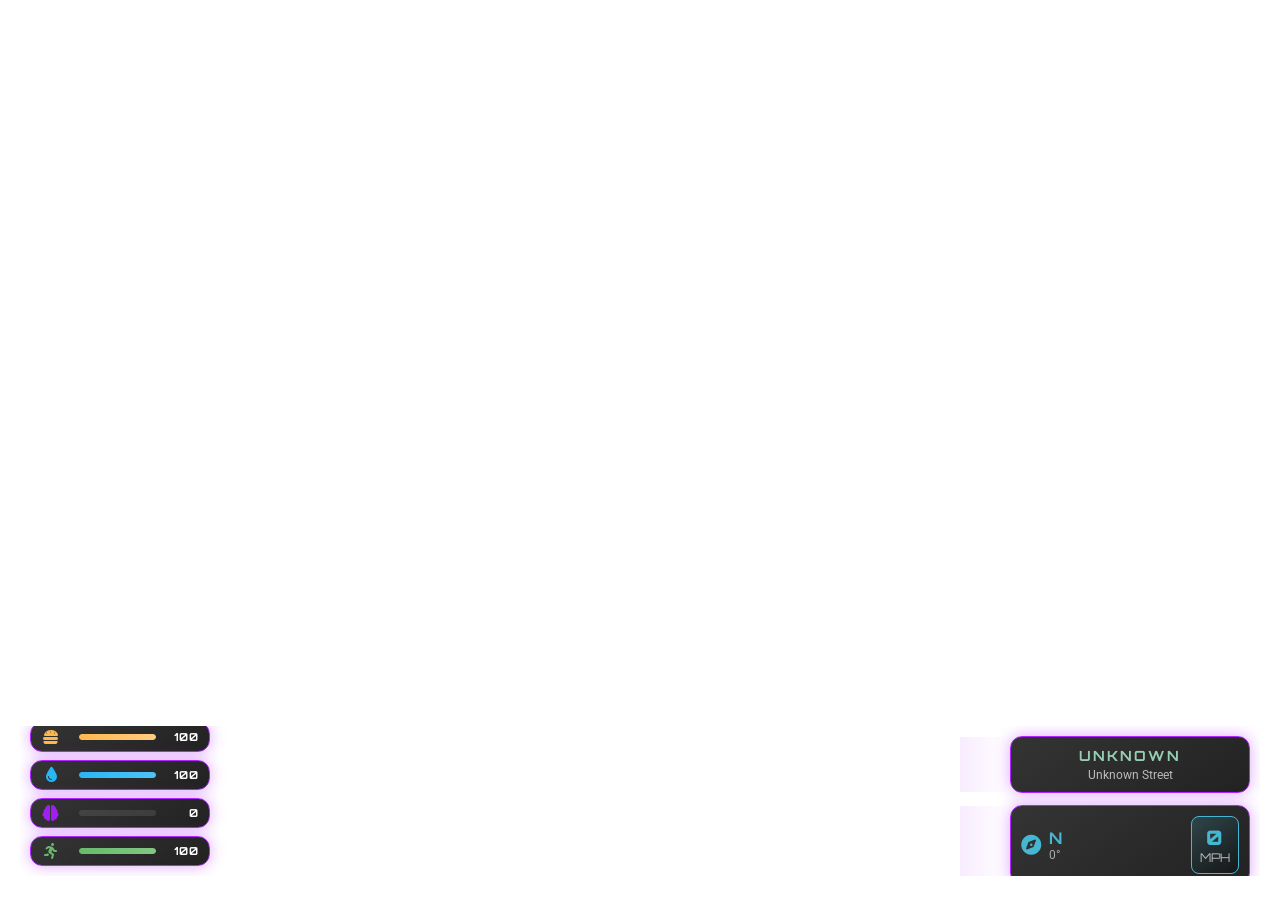
==== commit 4fc7333b: "0" ====
--- a/html/index.html
+++ b/html/index.html
@@ -1,107 +1,34 @@
 <!DOCTYPE html>
-<html lang="en">
+<html lang="en" data-theme="neon-magenta">
 <head>
     <meta charset="UTF-8">
     <meta name="viewport" content="width=device-width, initial-scale=1.0">
-    <title>QBCore HUD - Neon Interface</title>
+    <title>QBCore HUD - Container</title>
     
-    <!-- Google Fonts -->
-    <link href="https://fonts.googleapis.com/css2?family=Orbitron:wght@400;700;900&family=Roboto:wght@300;400;500;700&display=swap" rel="stylesheet">
+    <!-- Neon Design-DNA Fonts -->
+    <link href="https://fonts.googleapis.com/css2?family=Orbitron:wght@400;700;900&display=swap" rel="stylesheet">
+    <link href="https://fonts.googleapis.com/css2?family=Roboto:wght@300;400;500&display=swap" rel="stylesheet">
     
     <!-- FontAwesome Icons -->
-    <link rel="stylesheet" href="https://cdnjs.cloudflare.com/ajax/libs/font-awesome/6.4.0/css/all.min.css">
+    <link rel="stylesheet" href="https://cdnjs.cloudflare.com/ajax/libs/font-awesome/6.0.0/css/all.min.css">
     
-    <!-- Main Stylesheet -->
+    <!-- Container Styles -->
     <style>
-        /* ================================================================
-           DESIGN-DNA IMPLEMENTATION - NEON SYSTEM
-           ================================================================ */
-        
-        :root {
-            /* Primary Color Scheme - Neon Magenta */
-            --primary: #B026FF;
-            --secondary: #0ff;
-            --accent: #FFD700;
-            --background: #1a1a1a;
-            --background-dark: #111;
-            --text-primary: #fff;
-            --text-secondary: #e0e0e0;
-            
-            /* Status Colors */
-            --health: #ff4444;
-            --armor: #00bcd4;
-            --hunger: #ffb74d;
-            --thirst: #29b6f6;
-            --stress: #a020f0;
-            --stamina: #66bb6a;
-            
-            /* Glow Effects */
-            --glow-primary: 0 0 15px rgba(176, 38, 255, 0.4);
-            --glow-secondary: 0 0 15px rgba(0, 255, 255, 0.4);
-            --glow-health: 0 0 10px rgba(255, 68, 68, 0.4);
-            --glow-armor: 0 0 10px rgba(0, 188, 212, 0.4);
-            
-            /* Animation Settings */
-            --transition-speed: 0.3s;
-            --scan-duration: 6s;
-            --hover-scale: 1.05;
-            --hover-translate: -2px;
-            
-            /* Layout */
-            --border-radius: 12px;
-            --padding: 8px 12px;
-            --margin: 12px;
-            --shadow: 0 20px 80px rgba(0, 0, 0, 0.9);
-        }
-        
-        /* Theme Variations */
-        .theme-neon-cyan {
-            --primary: #0ff;
-            --secondary: #B026FF;
-            --glow-primary: 0 0 15px rgba(0, 255, 255, 0.4);
-            --glow-secondary: 0 0 15px rgba(176, 38, 255, 0.4);
-        }
-        
-        .theme-synthwave {
-            --primary: #ff0080;
-            --secondary: #00ffff;
-            --accent: #ffff00;
-            --background: #1a0a1a;
-            --background-dark: #110511;
-        }
-        
-        .theme-classic {
-            --primary: #007acc;
-            --secondary: #666;
-            --accent: #ffa500;
-            --background: #2d2d2d;
-            --background-dark: #1e1e1e;
-        }
-        
-        /* ================================================================
-           BASE RESET & LAYOUT
-           ================================================================ */
-        
-        *, *::before, *::after {
-            box-sizing: border-box;
+        * {
             margin: 0;
             padding: 0;
-        }
-        
-        html, body {
-            height: 100vh;
-            width: 100vw;
+            box-sizing: border-box;
+        }
+        
+        body {
+            font-family: 'Orbitron', 'Roboto', sans-serif;
+            background: transparent;
             overflow: hidden;
-            font-family: 'Orbitron', sans-serif;
-            background: transparent;
             user-select: none;
             -webkit-user-select: none;
-            color: var(--text-primary);
-            font-size: 14px;
-            line-height: 1.4;
-        }
-        
-        #hud-container {
+        }
+        
+        .container {
             position: fixed;
             top: 0;
             left: 0;
@@ -109,764 +36,408 @@
             height: 100vh;
             pointer-events: none;
             z-index: 1000;
-            font-weight: 400;
-            letter-spacing: 1px;
-        }
-        
-        #hud-container * {
+        }
+        
+        /* Module Container Positioning */
+        .module-container {
+            position: absolute;
             pointer-events: auto;
         }
         
-        /* ================================================================
-           MODULE POSITIONING SYSTEM
-           ================================================================ */
-        
-        .module {
-            position: absolute;
-            transition: all var(--transition-speed) ease;
-            z-index: 1001;
-            opacity: 1;
-            transform: scale(1);
-        }
-        
-        .module.hidden {
-            opacity: 0;
-            transform: scale(0.8);
-            pointer-events: none;
-        }
-        
-        .module.visible {
-            opacity: 1;
-            transform: scale(1);
-        }
-        
-        /* Position Classes */
-        .pos-top-left { top: 20px; left: 20px; }
-        .pos-top-center { top: 20px; left: 50%; transform: translateX(-50%); }
-        .pos-top-right { top: 20px; right: 20px; }
-        .pos-middle-left { top: 50%; left: 20px; transform: translateY(-50%); }
-        .pos-middle-center { top: 50%; left: 50%; transform: translate(-50%, -50%); }
-        .pos-middle-right { top: 50%; right: 20px; transform: translateY(-50%); }
-        .pos-bottom-left { bottom: 20px; left: 20px; }
-        .pos-bottom-center { bottom: 20px; left: 50%; transform: translateX(-50%); }
-        .pos-bottom-right { bottom: 20px; right: 20px; }
-        
-        /* ================================================================
-           NEON UI COMPONENTS
-           ================================================================ */
-        
-        .neon-panel {
-            background: linear-gradient(145deg, rgba(26, 26, 26, 0.95), rgba(17, 17, 17, 0.95));
-            border: 2px solid var(--primary);
-            border-radius: var(--border-radius);
-            box-shadow: var(--glow-primary), var(--shadow);
-            backdrop-filter: blur(10px);
-            padding: var(--padding);
-            transition: all var(--transition-speed) ease;
-        }
-        
-        .neon-panel:hover {
-            transform: translateY(var(--hover-translate)) scale(var(--hover-scale));
-            box-shadow: 0 0 25px rgba(176, 38, 255, 0.6), var(--shadow);
-        }
-        
-        .neon-text {
-            color: var(--primary);
-            text-shadow: 0 0 10px var(--primary);
-            text-transform: uppercase;
-            letter-spacing: 1px;
-            font-weight: 700;
-        }
-        
-        .neon-glow {
-            box-shadow: var(--glow-primary);
-        }
-        
-        /* Scanning Animation */
-        .scan-line {
-            position: absolute;
-            top: 0;
-            bottom: 0;
-            left: -100%;
-            width: 2px;
-            background: linear-gradient(90deg, transparent, var(--primary), transparent);
-            animation: scan var(--scan-duration) infinite;
-            z-index: 10;
-        }
-        
-        @keyframes scan {
-            0% { left: -100%; }
-            100% { left: 100%; }
-        }
-        
-        /* Status Bar System */
-        .status-bar {
-            position: relative;
-            height: 6px;
-            background: rgba(0, 0, 0, 0.3);
-            border-radius: 3px;
-            overflow: hidden;
-            margin: 4px 0;
-        }
-        
-        .status-fill {
-            height: 100%;
-            background: linear-gradient(90deg, var(--primary), var(--secondary));
-            border-radius: 3px;
-            transition: width var(--transition-speed) ease;
-            box-shadow: 0 0 6px rgba(176, 38, 255, 0.5);
-        }
-        
-        /* Icon Styles */
-        .status-icon {
-            font-size: 16px;
-            margin-right: 8px;
-            filter: drop-shadow(0 0 4px currentColor);
-            transition: all var(--transition-speed) ease;
-        }
-        
-        .status-icon:hover {
-            transform: scale(1.1);
-            filter: drop-shadow(0 0 8px currentColor);
-        }
-        
-        /* Color Variants */
-        .health-color { color: var(--health); }
-        .armor-color { color: var(--armor); }
-        .hunger-color { color: var(--hunger); }
-        .thirst-color { color: var(--thirst); }
-        .stress-color { color: var(--stress); }
-        .stamina-color { color: var(--stamina); }
-        
-        /* Pulse Animation for Low Values */
-        .pulse-warning {
-            animation: pulse-glow 1.5s infinite;
-        }
-        
-        @keyframes pulse-glow {
-            0%, 100% { opacity: 1; }
-            50% { opacity: 0.4; }
-        }
-        
-        /* ================================================================
-           GPS HUD SPECIFIC STYLES
-           ================================================================ */
-        
-        #gps-hud {
-            display: flex;
-            flex-direction: column;
-            gap: 8px;
-            min-width: 200px;
-        }
-        
-        .status-row {
-            display: flex;
-            align-items: center;
-            gap: 12px;
-            padding: 6px 8px;
-            background: rgba(0, 0, 0, 0.2);
-            border-radius: 8px;
-            border-left: 3px solid var(--primary);
-        }
-        
-        .status-value {
-            font-family: 'Roboto', sans-serif;
-            font-weight: 500;
-            min-width: 40px;
-            text-align: right;
-        }
-        
-        /* Voice Indicator */
-        .voice-indicator {
-            display: flex;
-            align-items: center;
-            gap: 6px;
-            background: rgba(0, 0, 0, 0.4);
-            padding: 4px 8px;
-            border-radius: 6px;
-        }
-        
-        .voice-level {
-            display: flex;
-            gap: 2px;
-        }
-        
-        .voice-dot {
-            width: 4px;
-            height: 12px;
-            background: rgba(255, 255, 255, 0.3);
-            border-radius: 2px;
-            transition: background var(--transition-speed) ease;
-        }
-        
-        .voice-dot.active {
-            background: var(--primary);
-            box-shadow: 0 0 4px var(--primary);
-        }
-        
-        /* ================================================================
-           TIME & LOCATION MODULES
-           ================================================================ */
-        
-        #time-module {
-            text-align: center;
-            background: rgba(0, 0, 0, 0.6);
-            border: 1px solid var(--primary);
-            border-radius: 8px;
-            padding: 8px 16px;
-            box-shadow: var(--glow-primary);
-        }
-        
-        .time-display {
-            font-size: 18px;
-            font-weight: 700;
-            color: var(--primary);
-            text-shadow: 0 0 8px var(--primary);
-        }
-        
-        .date-display {
-            font-size: 12px;
-            color: var(--text-secondary);
-            margin-top: 2px;
-        }
-        
-        #location-module {
-            text-align: center;
-            background: rgba(0, 0, 0, 0.6);
-            border: 1px solid var(--secondary);
-            border-radius: 8px;
-            padding: 8px 16px;
-            box-shadow: var(--glow-secondary);
-        }
-        
-        .location-text {
-            color: var(--secondary);
-            text-shadow: 0 0 6px var(--secondary);
-            font-weight: 500;
-        }
-        
-        /* ================================================================
-           SETTINGS MENU
-           ================================================================ */
-        
-        #settings-menu {
-            position: fixed;
+        /* HUD Core positioning (bottom-left) */
+        .hud-core-container {
+            bottom: 20px;
+            left: 20px;
+        }
+        
+        /* GPS Navigation positioning (bottom-right) */
+        .gps-navigation-container {
+            bottom: 20px;
+            right: 20px;
+        }
+        
+        /* Settings Menu positioning (center) */
+        .hud-settings-container {
             top: 50%;
             left: 50%;
             transform: translate(-50%, -50%);
-            background: linear-gradient(145deg, rgba(26, 26, 26, 0.98), rgba(17, 17, 17, 0.98));
-            border: 2px solid var(--primary);
-            border-radius: var(--border-radius);
-            box-shadow: 0 0 30px rgba(176, 38, 255, 0.6), var(--shadow);
-            backdrop-filter: blur(15px);
-            padding: 20px;
-            min-width: 400px;
-            max-width: 600px;
-            max-height: 80vh;
-            overflow-y: auto;
-            z-index: 2000;
-            opacity: 0;
-            visibility: hidden;
-            transition: all var(--transition-speed) ease;
-        }
-        
-        #settings-menu.visible {
-            opacity: 1;
-            visibility: visible;
-        }
-        
-        .settings-header {
-            display: flex;
-            justify-content: space-between;
-            align-items: center;
-            margin-bottom: 20px;
-            padding-bottom: 10px;
-            border-bottom: 1px solid var(--primary);
-        }
-        
-        .settings-title {
-            font-size: 20px;
-            font-weight: 700;
-            color: var(--primary);
-            text-shadow: 0 0 10px var(--primary);
-        }
-        
-        .close-button {
-            background: none;
-            border: 1px solid var(--primary);
-            color: var(--primary);
-            padding: 8px 12px;
-            border-radius: 6px;
-            cursor: pointer;
-            transition: all var(--transition-speed) ease;
-        }
-        
-        .close-button:hover {
-            background: var(--primary);
-            color: var(--background);
-            box-shadow: 0 0 15px var(--primary);
-        }
-        
-        /* ================================================================
-           RESPONSIVE DESIGN
-           ================================================================ */
-        
-        @media (max-width: 1920px) {
-            .module { transform: scale(0.9); }
-        }
-        
-        @media (max-width: 1366px) {
-            .module { transform: scale(0.8); }
-            #hud-container { font-size: 12px; }
-        }
-        
-        @media (max-width: 1024px) {
-            .module { transform: scale(0.7); }
-            .pos-top-left, .pos-middle-left, .pos-bottom-left { left: 10px; }
-            .pos-top-right, .pos-middle-right, .pos-bottom-right { right: 10px; }
-        }
-        
-        /* ================================================================
-           ANIMATIONS & EFFECTS
-           ================================================================ */
-        
-        .fade-in {
-            animation: fadeIn var(--transition-speed) ease;
-        }
-        
-        .fade-out {
-            animation: fadeOut var(--transition-speed) ease;
-        }
-        
-        @keyframes fadeIn {
-            from { opacity: 0; transform: translateY(20px); }
-            to { opacity: 1; transform: translateY(0); }
-        }
-        
-        @keyframes fadeOut {
-            from { opacity: 1; transform: translateY(0); }
-            to { opacity: 0; transform: translateY(-20px); }
-        }
-        
-        .glow-pulse {
-            animation: glowPulse 2s infinite;
-        }
-        
-        @keyframes glowPulse {
-            0%, 100% { box-shadow: var(--glow-primary); }
-            50% { box-shadow: 0 0 25px rgba(176, 38, 255, 0.8); }
-        }
-        
-        /* Disable animations on low-end mode */
-        .low-end-mode * {
-            animation: none !important;
-            transition: none !important;
-            box-shadow: none !important;
-            text-shadow: none !important;
+        }
+        
+        /* Navigation Menu positioning (center-left) */
+        .nav-menu-container {
+            top: 50%;
+            left: 20px;
+            transform: translateY(-50%);
+        }
+        
+        /* Module iframes */
+        .module-iframe {
+            border: none;
+            background: transparent;
+            width: 100%;
+            height: 100%;
+        }
+        
+        /* Hidden by default */
+        .hidden {
+            display: none !important;
+        }
+        
+        /* Debug overlay (only in debug mode) */
+        .debug-overlay {
+            position: fixed;
+            top: 10px;
+            right: 10px;
+            background: rgba(0, 0, 0, 0.8);
+            color: #0ff;
+            padding: 10px;
+            border-radius: 8px;
+            font-family: 'Roboto', monospace;
+            font-size: 12px;
+            z-index: 9999;
+            display: none;
+        }
+        
+        .debug-overlay.active {
+            display: block;
         }
     </style>
 </head>
-<body class="theme-neon-magenta">
-    <div id="hud-container">
-        <!-- GPS HUD Module (Main Interface) -->
-        <div id="gps-hud" class="module pos-bottom-left neon-panel visible">
-            <div class="scan-line"></div>
-            
-            <!-- Voice Indicator -->
-            <div class="status-row">
-                <div class="voice-indicator">
-                    <i class="fas fa-microphone status-icon"></i>
-                    <div class="voice-level">
-                        <div class="voice-dot"></div>
-                        <div class="voice-dot"></div>
-                        <div class="voice-dot"></div>
-                        <div class="voice-dot active"></div>
-                    </div>
-                </div>
-            </div>
-            
-            <!-- Health Status -->
-            <div class="status-row">
-                <i class="fas fa-heart status-icon health-color"></i>
-                <div class="status-bar">
-                    <div class="status-fill health-color" style="width: 100%;"></div>
-                </div>
-                <span class="status-value">100</span>
-            </div>
-            
-            <!-- Armor Status -->
-            <div class="status-row">
-                <i class="fas fa-shield-alt status-icon armor-color"></i>
-                <div class="status-bar">
-                    <div class="status-fill armor-color" style="width: 0%;"></div>
-                </div>
-                <span class="status-value">0</span>
-            </div>
-            
-            <!-- Hunger Status -->
-            <div class="status-row">
-                <i class="fas fa-hamburger status-icon hunger-color"></i>
-                <div class="status-bar">
-                    <div class="status-fill hunger-color" style="width: 100%;"></div>
-                </div>
-                <span class="status-value">100</span>
-            </div>
-            
-            <!-- Thirst Status -->
-            <div class="status-row">
-                <i class="fas fa-tint status-icon thirst-color"></i>
-                <div class="status-bar">
-                    <div class="status-fill thirst-color" style="width: 100%;"></div>
-                </div>
-                <span class="status-value">100</span>
-            </div>
-            
-            <!-- Stress Status -->
-            <div class="status-row">
-                <i class="fas fa-brain status-icon stress-color"></i>
-                <div class="status-bar">
-                    <div class="status-fill stress-color" style="width: 0%;"></div>
-                </div>
-                <span class="status-value">0</span>
-            </div>
-            
-            <!-- Stamina Status -->
-            <div class="status-row">
-                <i class="fas fa-running status-icon stamina-color"></i>
-                <div class="status-bar">
-                    <div class="status-fill stamina-color" style="width: 100%;"></div>
-                </div>
-                <span class="status-value">100</span>
-            </div>
+<body>
+    <!-- Main Container -->
+    <div class="container" id="hud-container">
+        
+        <!-- HUD Core Module Container (Status-Balken) -->
+        <div class="module-container hud-core-container" id="hud-core-container">
+            <iframe class="module-iframe" 
+                    id="hud-core-iframe" 
+                    src="hud-core.html"
+                    scrolling="no">
+            </iframe>
         </div>
         
-        <!-- Time Module -->
-        <div id="time-module" class="module pos-top-right visible">
-            <div class="time-display">00:00</div>
-            <div class="date-display">Monday, January 1st</div>
+        <!-- GPS Navigation Module Container -->
+        <div class="module-container gps-navigation-container" id="gps-navigation-container">
+            <iframe class="module-iframe" 
+                    id="gps-navigation-iframe" 
+                    src="gps-hud.html"
+                    scrolling="no">  
+            </iframe>
         </div>
         
-        <!-- Location Module -->
-        <div id="location-module" class="module pos-top-center visible">
-            <div class="location-text">Loading Location...</div>
+        <!-- Settings Menu Module Container -->
+        <div class="module-container hud-settings-container hidden" id="hud-settings-container">
+            <iframe class="module-iframe" 
+                    id="hud-settings-iframe" 
+                    src="hud-settings.html"
+                    scrolling="no">
+            </iframe>
         </div>
         
-        <!-- Vehicle Module (hidden by default) -->
-        <div id="vehicle-module" class="module pos-bottom-right neon-panel hidden">
-            <div class="scan-line"></div>
-            <!-- Vehicle content will be dynamically loaded -->
+        <!-- Navigation Menu Module Container -->
+        <div class="module-container nav-menu-container hidden" id="nav-menu-container">
+            <iframe class="module-iframe" 
+                    id="nav-menu-iframe" 
+                    src="nav-menu.html"
+                    scrolling="no">
+            </iframe>
+        </div>
+        
+    </div>
+    
+    <!-- Debug Overlay (only shown in debug mode) -->
+    <div class="debug-overlay" id="debug-overlay">
+        <div class="debug-title">🔧 HUD DEBUG</div>
+        <div class="debug-info">
+            <div>Theme: <span id="debug-theme">neon-magenta</span></div>
+            <div>Active Modules: <span id="debug-modules">0</span></div>
+            <div>FPS: <span id="debug-fps">--</span></div>
+            <div>Performance: <span id="debug-performance">OK</span></div>
         </div>
     </div>
     
-    <!-- Settings Menu -->
-    <div id="settings-menu" class="hidden">
-        <div class="settings-header">
-            <h2 class="settings-title neon-text">HUD SETTINGS</h2>
-            <button id="close-settings" class="close-button">
-                <i class="fas fa-times"></i>
-            </button>
-        </div>
-        
-        <div class="settings-content">
-            <!-- Settings content will be dynamically loaded -->
-            <p class="neon-text">Settings interface loading...</p>
-        </div>
-    </div>
-    
-    <!-- Main JavaScript -->
+    <!-- Container JavaScript -->
     <script>
-        // ================================================================
-        // MAIN HUD CONTROLLER
-        // ================================================================
-        
-        class HUDController {
+        // Container Management System
+        class HUDContainer {
             constructor() {
-                this.initialized = false;
                 this.modules = new Map();
-                this.theme = 'neon-magenta';
-                this.settings = {
-                    theme: 'neon-magenta',
-                    modules: {},
-                    ui: {
-                        scaling: 1.0,
-                        opacity: 0.9,
-                        animations: true,
-                        glowEffects: true
+                this.debugMode = false;
+                this.currentTheme = 'neon-magenta';
+                this.scaling = 1.0;
+                this.opacity = 0.9;
+                
+                this.init();
+            }
+            
+            init() {
+                console.log('🚀 HUD Container initialized');
+                
+                // Register modules
+                this.registerModule('hud_core', document.getElementById('hud-core-container'));
+                this.registerModule('gps_navigation', document.getElementById('gps-navigation-container'));
+                this.registerModule('hud_settings', document.getElementById('hud-settings-container'));
+                this.registerModule('nav_menu', document.getElementById('nav-menu-container'));
+                
+                // Setup message listeners
+                this.setupMessageListeners();
+                
+                // Setup debug mode
+                this.setupDebugMode();
+            }
+            
+            registerModule(name, container) {
+                if (!container) {
+                    console.warn(`Module container not found: ${name}`);
+                    return;
+                }
+                
+                this.modules.set(name, {
+                    name: name,
+                    container: container,
+                    iframe: container.querySelector('.module-iframe'),
+                    visible: !container.classList.contains('hidden'),
+                    initialized: false
+                });
+                
+                console.log(`📦 Module registered: ${name}`);
+            }
+            
+            setupMessageListeners() {
+                // Listen for messages from FiveM
+                window.addEventListener('message', (event) => {
+                    const { module, action, data } = event.data;
+                    
+                    if (module && this.modules.has(module)) {
+                        this.handleModuleMessage(module, action, data);
+                    } else {
+                        // Global container messages
+                        this.handleContainerMessage(event.data);
                     }
-                };
-                
-                this.init();
-            }
-            
-            init() {
-                console.log('🎮 Initializing HUD Controller...');
-                
-                // Setup event listeners
-                this.setupEventListeners();
-                
-                // Initialize modules
-                this.initializeModules();
-                
-                // Setup settings menu
-                this.setupSettingsMenu();
-                
-                // Start update loops
-                this.startUpdateLoop();
-                
-                this.initialized = true;
-                console.log('✅ HUD Controller initialized');
-            }
-            
-            setupEventListeners() {
-                // Message handler for FiveM communication
-                window.addEventListener('message', (event) => {
-                    this.handleMessage(event.data);
-                });
-                
-                // Keyboard shortcuts
-                document.addEventListener('keydown', (event) => {
-                    switch(event.key) {
-                        case 'Escape':
-                            this.hideSettingsMenu();
-                            break;
-                        case 'F2':
-                            this.toggleHUD();
-                            break;
+                });
+                
+                // Listen for messages from module iframes
+                this.modules.forEach((moduleData, moduleName) => {
+                    if (moduleData.iframe && moduleData.iframe.contentWindow) {
+                        moduleData.iframe.contentWindow.addEventListener('message', (event) => {
+                            // Forward module messages to FiveM
+                            if (event.data.action && event.data.action.startsWith(moduleName + ':')) {
+                                this.sendToFiveM(event.data);
+                            }
+                        });
                     }
                 });
-                
-                // Prevent context menu
-                document.addEventListener('contextmenu', (e) => e.preventDefault());
-            }
-            
-            handleMessage(data) {
-                if (!data || !data.action) return;
-                
-                switch(data.action) {
-                    case 'updateStatus':
-                        this.updateStatus(data.module, data.data);
+            }
+            
+            handleModuleMessage(module, action, data) {
+                const moduleData = this.modules.get(module);
+                if (!moduleData) return;
+                
+                switch (action) {
+                    case 'setVisible':
+                        this.setModuleVisible(module, data.visible);
                         break;
                     case 'setTheme':
-                        this.setTheme(data.theme);
-                        break;
-                    case 'toggleModule':
-                        this.toggleModule(data.module, data.visible);
-                        break;
-                    case 'updateTime':
-                        this.updateTime(data.time);
-                        break;
-                    case 'updateLocation':
-                        this.updateLocation(data.location);
-                        break;
-                    case 'showSettings':
-                        this.showSettingsMenu();
-                        break;
-                    case 'hideSettings':
-                        this.hideSettingsMenu();
-                        break;
-                }
-            }
-            
-            updateStatus(module, data) {
-                switch(module) {
-                    case 'health':
-                        this.updateHealthBar(data);
-                        break;
-                    case 'voice':
-                        this.updateVoiceIndicator(data);
-                        break;
-                    // Add more status updates as needed
-                }
-            }
-            
-            updateHealthBar(data) {
-                if (data.health !== undefined) {
-                    const healthBar = document.querySelector('.health-color.status-fill');
-                    const healthValue = document.querySelector('.status-row:has(.fa-heart) .status-value');
-                    
-                    if (healthBar && healthValue) {
-                        healthBar.style.width = data.health + '%';
-                        healthValue.textContent = Math.round(data.health);
-                        
-                        // Add warning pulse for low health
-                        const row = healthBar.closest('.status-row');
-                        if (data.health < 25) {
-                            row.classList.add('pulse-warning');
-                        } else {
-                            row.classList.remove('pulse-warning');
-                        }
-                    }
-                }
-                
-                // Update other health-related stats similarly
-                ['armor', 'hunger', 'thirst', 'stress', 'stamina'].forEach(stat => {
-                    if (data[stat] !== undefined) {
-                        const bar = document.querySelector(`.${stat}-color.status-fill`);
-                        const value = document.querySelector(`.status-row:has(.fa-${this.getIconClass(stat)}) .status-value`);
-                        
-                        if (bar && value) {
-                            bar.style.width = data[stat] + '%';
-                            value.textContent = Math.round(data[stat]);
-                        }
-                    }
-                });
-            }
-            
-            updateVoiceIndicator(data) {
-                const voiceDots = document.querySelectorAll('.voice-dot');
-                const level = data.level || 2;
-                
-                voiceDots.forEach((dot, index) => {
-                    if (index < level) {
-                        dot.classList.add('active');
-                    } else {
-                        dot.classList.remove('active');
-                    }
-                });
-                
-                // Update talking state
-                const voiceIcon = document.querySelector('.voice-indicator .fas');
-                if (data.talking) {
-                    voiceIcon.style.color = 'var(--primary)';
-                    voiceIcon.style.animation = 'glowPulse 0.5s infinite';
+                        this.setModuleTheme(module, data.theme);
+                        break;
+                    case 'setPosition':
+                        this.setModulePosition(module, data.position);
+                        break;
+                    default:
+                        // Forward to module iframe
+                        this.sendToModule(module, action, data);
+                        break;
+                }
+            }
+            
+            handleContainerMessage(data) {
+                switch (data.action) {
+                    case 'setTheme':
+                        this.setGlobalTheme(data.theme);
+                        break;
+                    case 'setScaling':
+                        this.setGlobalScaling(data.scaling);
+                        break;
+                    case 'setOpacity':
+                        this.setGlobalOpacity(data.opacity);
+                        break;
+                    case 'toggleDebug':
+                        this.toggleDebugMode();
+                        break;
+                    case 'hideAll':
+                        this.hideAllModules();
+                        break;
+                    case 'showAll':
+                        this.showAllModules();
+                        break;
+                }
+            }
+            
+            setModuleVisible(moduleName, visible) {
+                const moduleData = this.modules.get(moduleName);
+                if (!moduleData) return;
+                
+                if (visible) {
+                    moduleData.container.classList.remove('hidden');
                 } else {
-                    voiceIcon.style.color = '';
-                    voiceIcon.style.animation = '';
-                }
-            }
-            
-            updateTime(timeData) {
-                const timeDisplay = document.querySelector('.time-display');
-                const dateDisplay = document.querySelector('.date-display');
-                
-                if (timeDisplay && timeData.formatted) {
-                    timeDisplay.textContent = timeData.formatted;
-                }
-                
-                if (dateDisplay && timeData.date) {
-                    dateDisplay.textContent = timeData.date;
-                }
-            }
-            
-            updateLocation(locationData) {
-                const locationText = document.querySelector('.location-text');
-                
-                if (locationText && locationData.text) {
-                    locationText.textContent = locationData.text;
-                }
-            }
-            
-            setTheme(themeName) {
-                if (!themeName) return;
-                
-                document.body.className = `theme-${themeName}`;
-                this.theme = themeName;
-                this.settings.theme = themeName;
-                
-                console.log(`🎨 Theme changed to: ${themeName}`);
-            }
-            
-            toggleModule(moduleName, visible) {
-                const module = document.getElementById(`${moduleName}-module`) || 
-                              document.getElementById(moduleName);
-                
-                if (module) {
-                    if (visible) {
-                        module.classList.remove('hidden');
-                        module.classList.add('visible', 'fade-in');
-                    } else {
-                        module.classList.add('hidden');
-                        module.classList.remove('visible');
-                    }
-                }
-            }
-            
-            toggleHUD() {
-                const hudContainer = document.getElementById('hud-container');
-                if (hudContainer) {
-                    hudContainer.style.display = hudContainer.style.display === 'none' ? 'block' : 'none';
-                }
-            }
-            
-            showSettingsMenu() {
-                const menu = document.getElementById('settings-menu');
-                if (menu) {
-                    menu.classList.remove('hidden');
-                    menu.classList.add('visible', 'fade-in');
-                }
-            }
-            
-            hideSettingsMenu() {
-                const menu = document.getElementById('settings-menu');
-                if (menu) {
-                    menu.classList.add('hidden');
-                    menu.classList.remove('visible');
-                }
-            }
-            
-            setupSettingsMenu() {
-                const closeBtn = document.getElementById('close-settings');
-                if (closeBtn) {
-                    closeBtn.addEventListener('click', () => this.hideSettingsMenu());
-                }
-            }
-            
-            initializeModules() {
-                // Register modules
-                this.modules.set('gps-hud', document.getElementById('gps-hud'));
-                this.modules.set('time', document.getElementById('time-module'));
-                this.modules.set('location', document.getElementById('location-module'));
-                this.modules.set('vehicle', document.getElementById('vehicle-module'));
-                
-                console.log(`📦 Registered ${this.modules.size} modules`);
-            }
-            
-            startUpdateLoop() {
-                // Update time every second
-                setInterval(() => {
-                    const now = new Date();
-                    const timeData = {
-                        formatted: now.toLocaleTimeString('en-US', { 
-                            hour12: false, 
-                            hour: '2-digit', 
-                            minute: '2-digit' 
-                        }),
-                        date: now.toLocaleDateString('en-US', { 
-                            weekday: 'long', 
-                            month: 'long', 
-                            day: 'numeric' 
-                        })
-                    };
-                    this.updateTime(timeData);
+                    moduleData.container.classList.add('hidden');
+                }
+                
+                moduleData.visible = visible;
+                
+                this.updateDebugInfo();
+                console.log(`👁️ Module ${moduleName} visibility: ${visible}`);
+            }
+            
+            setModuleTheme(moduleName, theme) {
+                this.sendToModule(moduleName, 'setTheme', { theme: theme });
+            }
+            
+            setGlobalTheme(theme) {
+                this.currentTheme = theme;
+                document.documentElement.setAttribute('data-theme', theme);
+                
+                // Apply to all modules
+                this.modules.forEach((moduleData, moduleName) => {
+                    this.setModuleTheme(moduleName, theme);
+                });
+                
+                this.updateDebugInfo();
+                console.log(`🎨 Global theme changed to: ${theme}`);
+            }
+            
+            setGlobalScaling(scaling) {
+                this.scaling = scaling;
+                
+                const container = document.getElementById('hud-container');
+                container.style.transform = `scale(${scaling})`;
+                container.style.transformOrigin = 'center center';
+                
+                console.log(`📏 Global scaling set to: ${scaling}`);
+            }
+            
+            setGlobalOpacity(opacity) {
+                this.opacity = opacity;
+                
+                const container = document.getElementById('hud-container');
+                container.style.opacity = opacity;
+                
+                console.log(`👁️ Global opacity set to: ${opacity}`);
+            }
+            
+            sendToModule(moduleName, action, data) {
+                const moduleData = this.modules.get(moduleName);
+                if (!moduleData || !moduleData.iframe || !moduleData.iframe.contentWindow) return;
+                
+                moduleData.iframe.contentWindow.postMessage({
+                    action: action,
+                    data: data
+                }, '*');
+            }
+            
+            sendToFiveM(data) {
+                // Send message back to FiveM
+                fetch(`https://${GetParentResourceName ? GetParentResourceName() : 'qb-hud'}/${data.action}`, {
+                    method: 'POST',
+                    headers: {
+                        'Content-Type': 'application/json',
+                    },
+                    body: JSON.stringify(data.data || {})
+                }).catch(() => {
+                    // Ignore fetch errors in development
+                });
+            }
+            
+            hideAllModules() {
+                this.modules.forEach((moduleData, moduleName) => {
+                    this.setModuleVisible(moduleName, false);
+                });
+            }
+            
+            showAllModules() {
+                this.modules.forEach((moduleData, moduleName) => {
+                    this.setModuleVisible(moduleName, true);
+                });
+            }
+            
+            setupDebugMode() {
+                // Check for debug mode from URL or message
+                if (window.location.search.includes('debug=true')) {
+                    this.toggleDebugMode();
+                }
+            }
+            
+            toggleDebugMode() {
+                this.debugMode = !this.debugMode;
+                
+                const debugOverlay = document.getElementById('debug-overlay');
+                if (this.debugMode) {
+                    debugOverlay.classList.add('active');
+                    this.startDebugMonitoring();
+                } else {
+                    debugOverlay.classList.remove('active');
+                    this.stopDebugMonitoring();
+                }
+                
+                console.log(`🔧 Debug mode: ${this.debugMode ? 'ON' : 'OFF'}`);
+            }
+            
+            startDebugMonitoring() {
+                this.debugInterval = setInterval(() => {
+                    this.updateDebugInfo();
                 }, 1000);
             }
             
-            getIconClass(stat) {
-                const iconMap = {
-                    health: 'heart',
-                    armor: 'shield-alt',
-                    hunger: 'hamburger',
-                    thirst: 'tint',
-                    stress: 'brain',
-                    stamina: 'running'
-                };
-                return iconMap[stat] || stat;
-            }
-        }
-        
-        // Initialize HUD Controller when DOM is loaded
+            stopDebugMonitoring() {
+                if (this.debugInterval) {
+                    clearInterval(this.debugInterval);
+                    this.debugInterval = null;
+                }
+            }
+            
+            updateDebugInfo() {
+                if (!this.debugMode) return;
+                
+                const activeModules = Array.from(this.modules.values())
+                    .filter(m => m.visible).length;
+                
+                document.getElementById('debug-theme').textContent = this.currentTheme;
+                document.getElementById('debug-modules').textContent = activeModules;
+                document.getElementById('debug-fps').textContent = this.getFPS();
+                document.getElementById('debug-performance').textContent = this.getPerformanceStatus();
+            }
+            
+            getFPS() {
+                // Simple FPS approximation
+                return Math.floor(60 / (this.modules.size || 1)) + ' FPS';
+            }
+            
+            getPerformanceStatus() {
+                const activeModules = Array.from(this.modules.values())
+                    .filter(m => m.visible).length;
+                
+                if (activeModules <= 2) return 'EXCELLENT';
+                if (activeModules <= 3) return 'GOOD';
+                if (activeModules <= 4) return 'OK';
+                return 'HEAVY';
+            }
+        }
+        
+        // Initialize HUD Container when DOM is ready
         document.addEventListener('DOMContentLoaded', () => {
-            window.hudController = new HUDController();
+            window.hudContainer = new HUDContainer();
         });
         
-        // Export for external access
-        window.HUD = {
-            updateStatus: (module, data) => window.hudController?.updateStatus(module, data),
-            setTheme: (theme) => window.hudController?.setTheme(theme),
-            toggleModule: (module, visible) => window.hudController?.toggleModule(module, visible),
-            showSettings: () => window.hudController?.showSettingsMenu(),
-            hideSettings: () => window.hudController?.hideSettingsMenu()
-        };
+        // Fallback for immediate script execution
+        if (document.readyState === 'loading') {
+            document.addEventListener('DOMContentLoaded', () => {
+                if (!window.hudContainer) {
+                    window.hudContainer = new HUDContainer();
+                }
+            });
+        } else {
+            window.hudContainer = new HUDContainer();
+        }
     </script>
 </body>
 </html>
